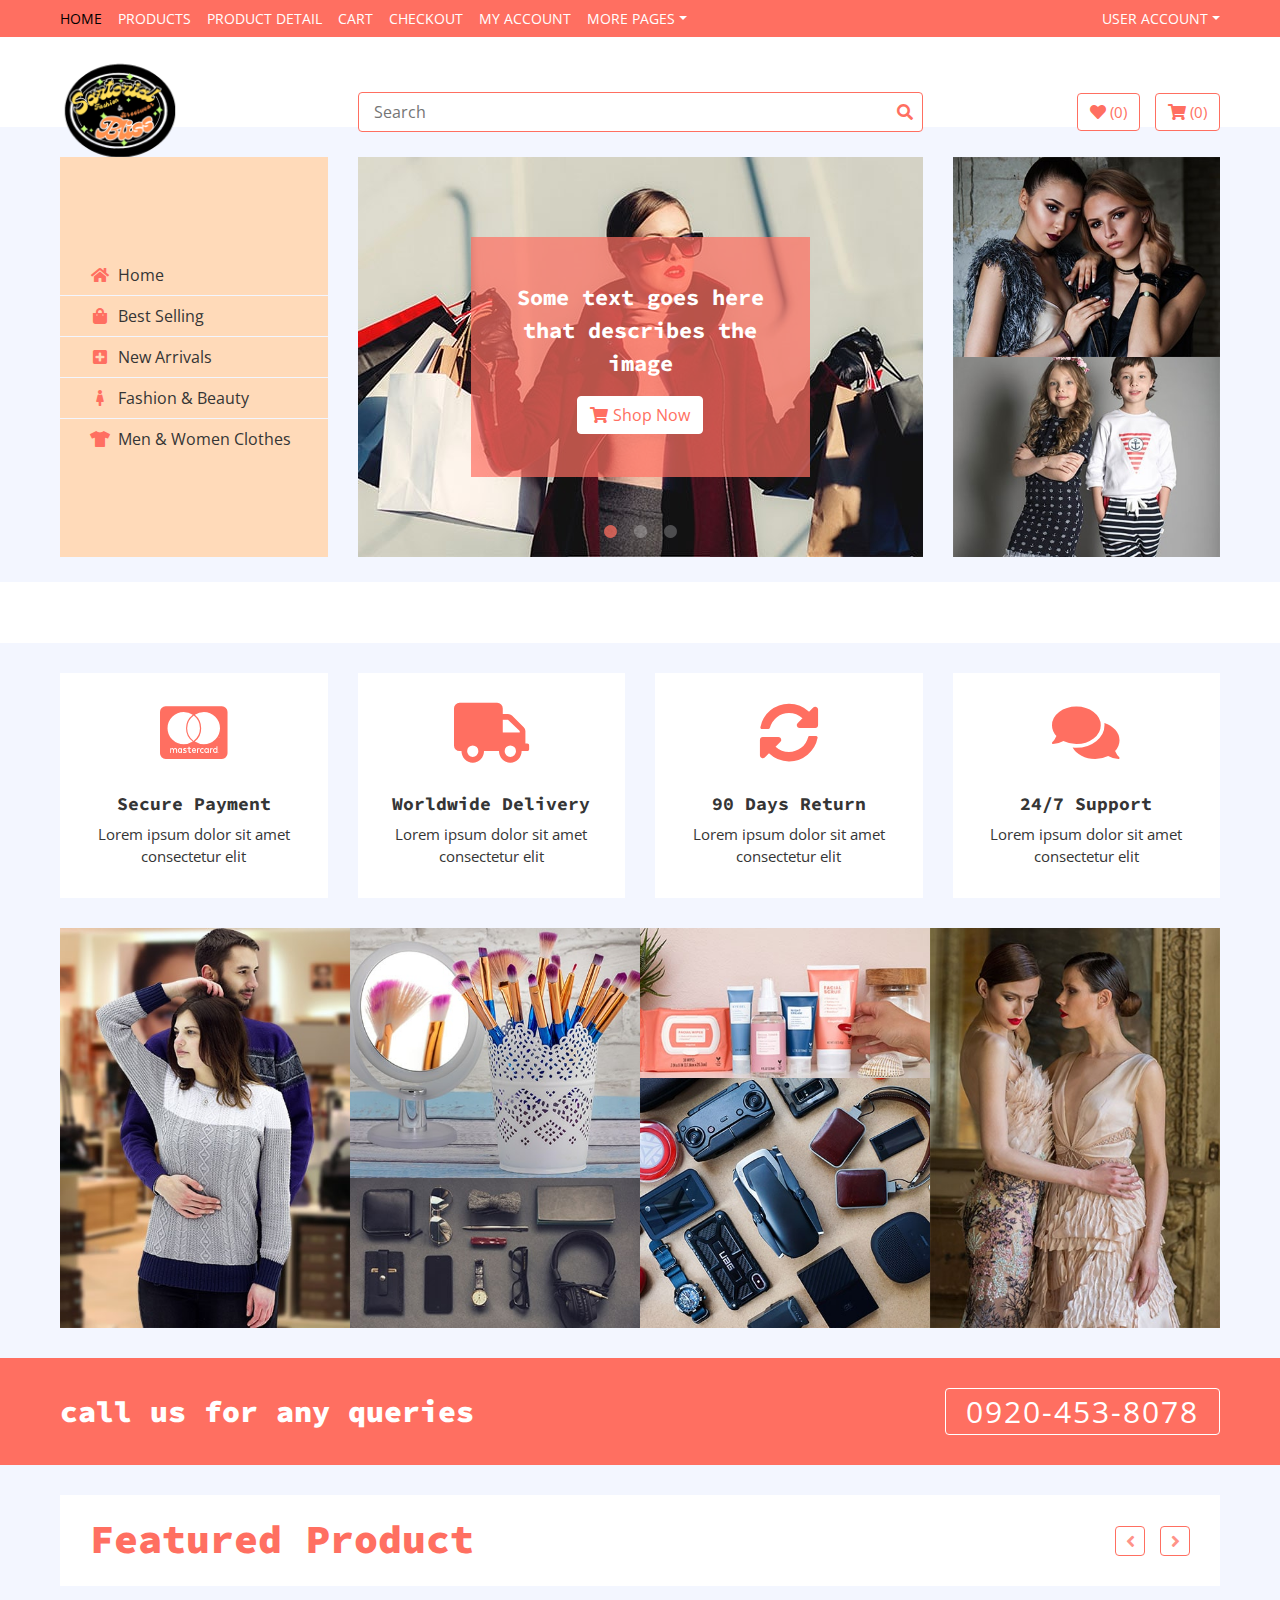
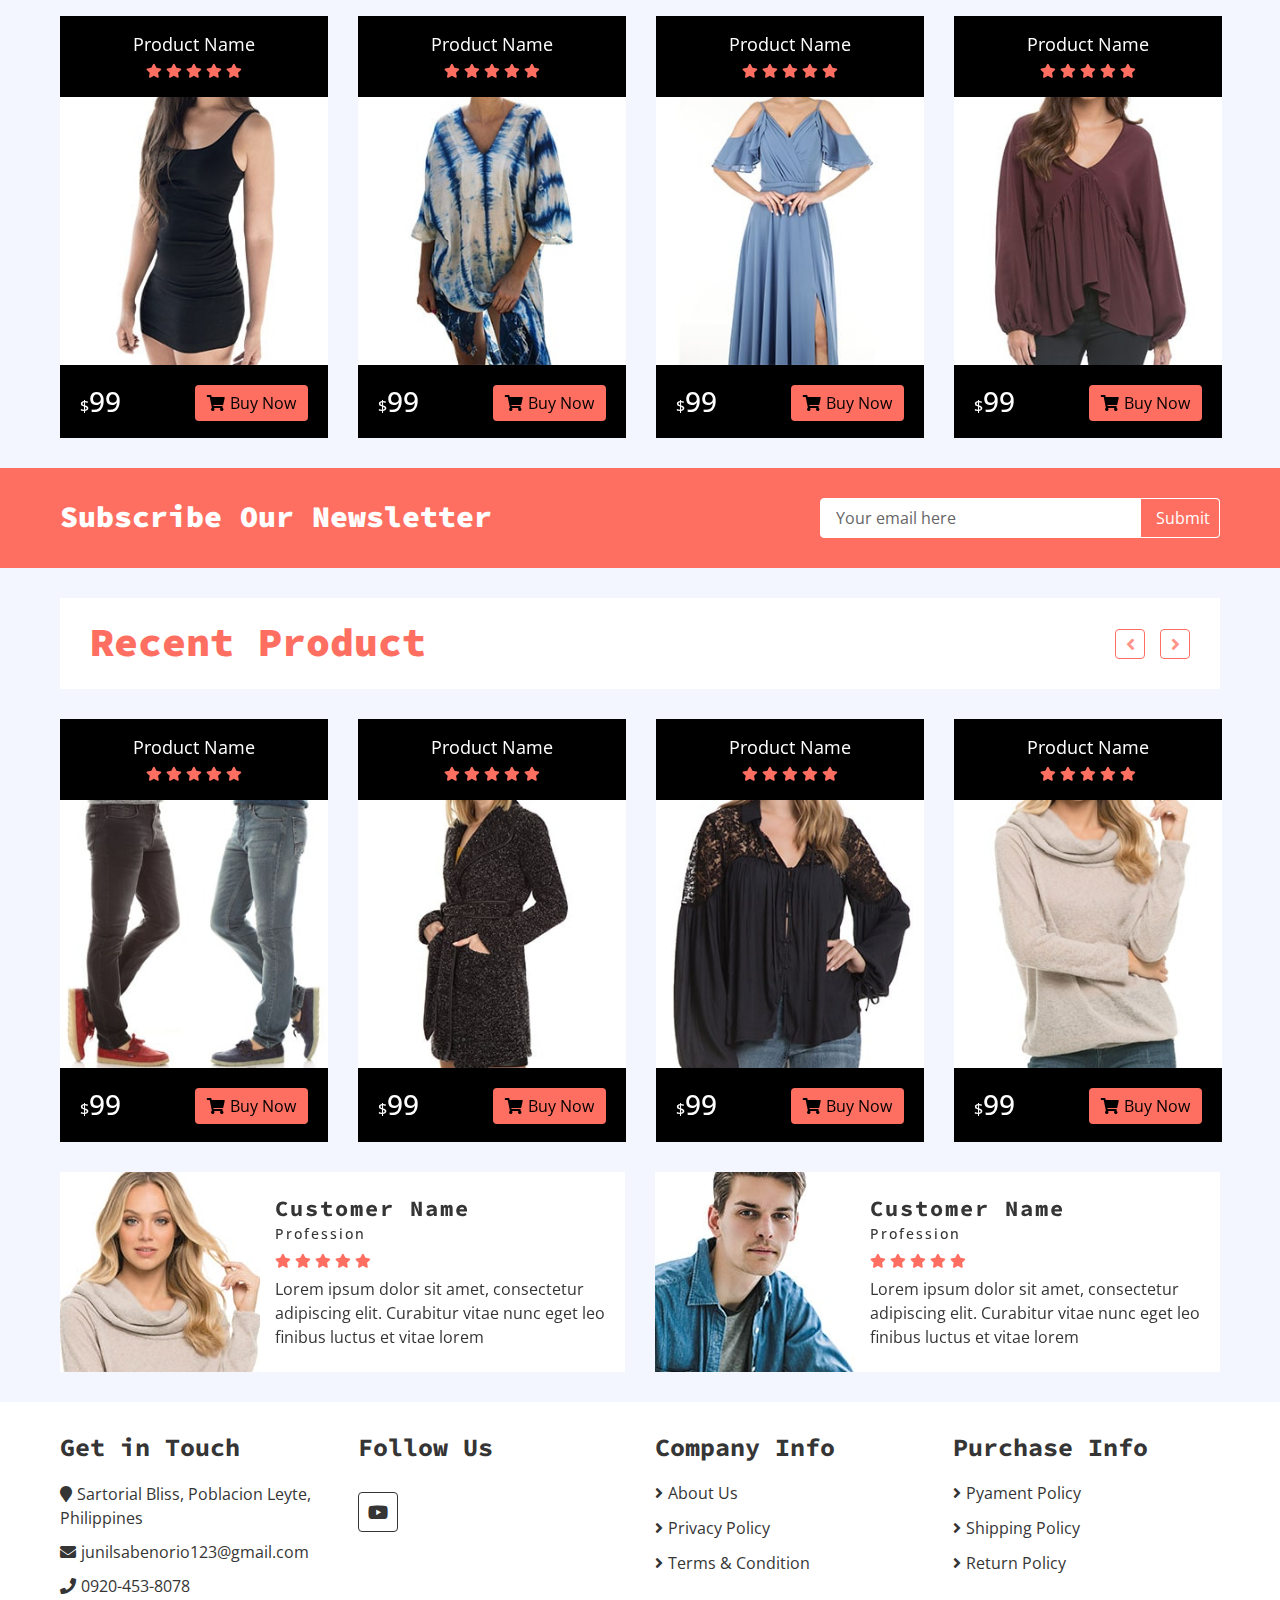
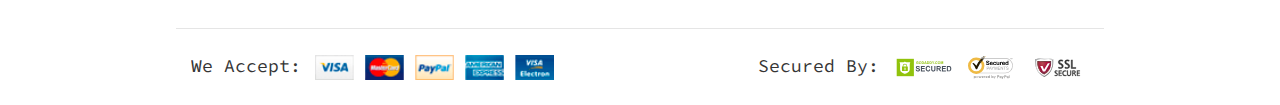
==== index.html @ ea1c6430 "Add files via upload" ====
<!DOCTYPE html>
<html lang="en">
    <head>
        <meta charset="utf-8">
        <title>Satorial Bliss</title>
        <meta content="width=device-width, initial-scale=1.0" name="viewport">
        <meta content="eCommerce HTML Template Free Download" name="keywords">
        <meta content="eCommerce HTML Template Free Download" name="description">

        <!-- Favicon -->
        <link href="img/logo.png" rel="icon">

        <!-- Google Fonts -->
        <link href="https://fonts.googleapis.com/css?family=Open+Sans:300,400|Source+Code+Pro:700,900&display=swap" rel="stylesheet">

        <!-- CSS Libraries -->
        <link href="https://stackpath.bootstrapcdn.com/bootstrap/4.4.1/css/bootstrap.min.css" rel="stylesheet">
        <link href="https://cdnjs.cloudflare.com/ajax/libs/font-awesome/5.10.0/css/all.min.css" rel="stylesheet">
        <link href="lib/slick/slick.css" rel="stylesheet">
        <link href="lib/slick/slick-theme.css" rel="stylesheet">

        <!-- Template Stylesheet -->
        <link href="css/style.css" rel="stylesheet">
    </head>

    <body>
        <!-- Nav Bar Start -->
        <div class="nav">
            <div class="container-fluid">
                <nav class="navbar navbar-expand-md bg-dark navbar-dark">
                    <a href="#" class="navbar-brand">MENU</a>
                    <button type="button" class="navbar-toggler" data-toggle="collapse" data-target="#navbarCollapse">
                        <span class="navbar-toggler-icon"></span>
                    </button>

                    <div class="collapse navbar-collapse justify-content-between" id="navbarCollapse">
                        <div class="navbar-nav mr-auto">
                            <a href="index.html" class="nav-item nav-link active">Home</a>
                            <a href="product-list.html" class="nav-item nav-link">Products</a>
                            <a href="product-detail.html" class="nav-item nav-link">Product Detail</a>
                            <a href="cart.html" class="nav-item nav-link">Cart</a>
                            <a href="checkout.html" class="nav-item nav-link">Checkout</a>
                            <a href="my-account.html" class="nav-item nav-link">My Account</a>
                            <div class="nav-item dropdown">
                                <a href="#" class="nav-link dropdown-toggle" data-toggle="dropdown">More Pages</a>
                                <div class="dropdown-menu">
                                    <a href="wishlist.html" class="dropdown-item">Wishlist</a>
                                    <a href="login.html" class="dropdown-item">Login & Register</a>
                                    <a href="contact.html" class="dropdown-item">Contact Us</a>
                                </div>
                            </div>
                        </div>
                        <div class="navbar-nav ml-auto">
                            <div class="nav-item dropdown">
                                <a href="#" class="nav-link dropdown-toggle" data-toggle="dropdown">User Account</a>
                                <div class="dropdown-menu">
                                    <a href="#" class="dropdown-item">Login</a>
                                    <a href="#" class="dropdown-item">Register</a>
                                </div>
                            </div>
                        </div>
                    </div>
                </nav>
            </div>
        </div>
        <!-- Nav Bar End -->      
        
        <!-- Bottom Bar Start -->
        <div class="bottom-bar">
            <div class="container-fluid">
                <div class="row align-items-center">
                    <div class="col-md-3">
                        <div class="logo">
                            <a href="index.html">
                                <img src="img/logo.png" alt="Logo">
                            </a>
                        </div>
                    </div>
                    <div class="col-md-6">
                        <div class="search">
                            <input type="text" placeholder="Search">
                            <button><i class="fa fa-search"></i></button>
                        </div>
                    </div>
                    <div class="col-md-3">
                        <div class="user">
                            <a href="wishlist.html" class="btn wishlist">
                                <i class="fa fa-heart"></i>
                                <span>(0)</span>
                            </a>
                            <a href="cart.html" class="btn cart">
                                <i class="fa fa-shopping-cart"></i>
                                <span>(0)</span>
                            </a>
                        </div>
                    </div>
                </div>
            </div>
        </div>
        <!-- Bottom Bar End -->       
        
        <!-- Main Slider Start -->
        <div class="header">
            <div class="container-fluid">
                <div class="row">
                    <div class="col-md-3">
                        <nav class="navbar bg-light">
                            <ul class="navbar-nav">
                                <li class="nav-item">
                                    <a class="nav-link" href="#"><i class="fa fa-home"></i>Home</a>
                                </li>
                                <li class="nav-item">
                                    <a class="nav-link" href="#"><i class="fa fa-shopping-bag"></i>Best Selling</a>
                                </li>
                                <li class="nav-item">
                                    <a class="nav-link" href="#"><i class="fa fa-plus-square"></i>New Arrivals</a>
                                </li>
                                <li class="nav-item">
                                    <a class="nav-link" href="#"><i class="fa fa-female"></i>Fashion & Beauty</a>
                                </li>
                                <li class="nav-item">
                                    <a class="nav-link" href="#"><i class="fa fa-tshirt"></i>Men & Women Clothes</a>
                            </ul>
                        </nav>
                    </div>
                    <div class="col-md-6">
                        <div class="header-slider normal-slider">
                            <div class="header-slider-item">
                                <img src="img/slider-1.jpg" alt="Slider Image" />
                                <div class="header-slider-caption">
                                    <p>Some text goes here that describes the image</p>
                                    <a class="btn" href=""><i class="fa fa-shopping-cart"></i>Shop Now</a>
                                </div>
                            </div>
                            <div class="header-slider-item">
                                <img src="img/slider-2.jpg" alt="Slider Image" />
                                <div class="header-slider-caption">
                                    <p>Some text goes here that describes the image</p>
                                    <a class="btn" href=""><i class="fa fa-shopping-cart"></i>Shop Now</a>
                                </div>
                            </div>
                            <div class="header-slider-item">
                                <img src="img/slider-3.jpg" alt="Slider Image" />
                                <div class="header-slider-caption">
                                    <p>Some text goes here that describes the image</p>
                                    <a class="btn" href=""><i class="fa fa-shopping-cart"></i>Shop Now</a>
                                </div>
                            </div>
                        </div>
                    </div>
                    <div class="col-md-3">
                        <div class="header-img">
                            <div class="img-item">
                                <img src="img/category-1.jpg" />
                                <a class="img-text" href="">
                                    <p>Some text goes here that describes the image</p>
                                </a>
                            </div>
                            <div class="img-item">
                                <img src="img/category-2.jpg" />
                                <a class="img-text" href="">
                                    <p>Some text goes here that describes the image</p>
                                </a>
                            </div>
                        </div>
                    </div>
                </div>
            </div>
        </div>
        <!-- Main Slider End -->      
        
        <!-- Brand Start -->
        <div class="brand">
            <div class="container-fluid">
                <div class="brand-slider">
                    <div class="brand-item"><img src="img/brand-1.png" alt=""></div>
                    <div class="brand-item"><img src="img/brand-2.png" alt=""></div>
                    <div class="brand-item"><img src="img/brand-3.png" alt=""></div>
                    <div class="brand-item"><img src="img/brand-4.png" alt=""></div>
                    <div class="brand-item"><img src="img/brand-5.png" alt=""></div>
                    <div class="brand-item"><img src="img/brand-6.png" alt=""></div>
                </div>
            </div>
        </div>
        <!-- Brand End -->      
        
        <!-- Feature Start-->
        <div class="feature">
            <div class="container-fluid">
                <div class="row align-items-center">
                    <div class="col-lg-3 col-md-6 feature-col">
                        <div class="feature-content">
                            <i class="fab fa-cc-mastercard"></i>
                            <h2>Secure Payment</h2>
                            <p>
                                Lorem ipsum dolor sit amet consectetur elit
                            </p>
                        </div>
                    </div>
                    <div class="col-lg-3 col-md-6 feature-col">
                        <div class="feature-content">
                            <i class="fa fa-truck"></i>
                            <h2>Worldwide Delivery</h2>
                            <p>
                                Lorem ipsum dolor sit amet consectetur elit
                            </p>
                        </div>
                    </div>
                    <div class="col-lg-3 col-md-6 feature-col">
                        <div class="feature-content">
                            <i class="fa fa-sync-alt"></i>
                            <h2>90 Days Return</h2>
                            <p>
                                Lorem ipsum dolor sit amet consectetur elit
                            </p>
                        </div>
                    </div>
                    <div class="col-lg-3 col-md-6 feature-col">
                        <div class="feature-content">
                            <i class="fa fa-comments"></i>
                            <h2>24/7 Support</h2>
                            <p>
                                Lorem ipsum dolor sit amet consectetur elit
                            </p>
                        </div>
                    </div>
                </div>
            </div>
        </div>
        <!-- Feature End-->      
        
        <!-- Category Start-->
        <div class="category">
            <div class="container-fluid">
                <div class="row">
                    <div class="col-md-3">
                        <div class="category-item ch-400">
                            <img src="img/category-3.jpg" />
                            <a class="category-name" href="">
                                <p>Some text goes here that describes the image</p>
                            </a>
                        </div>
                    </div>
                    <div class="col-md-3">
                        <div class="category-item ch-250">
                            <img src="img/category-4.jpg" />
                            <a class="category-name" href="">
                                <p>Some text goes here that describes the image</p>
                            </a>
                        </div>
                        <div class="category-item ch-150">
                            <img src="img/category-5.jpg" />
                            <a class="category-name" href="">
                                <p>Some text goes here that describes the image</p>
                            </a>
                        </div>
                    </div>
                    <div class="col-md-3">
                        <div class="category-item ch-150">
                            <img src="img/category-6.jpg" />
                            <a class="category-name" href="">
                                <p>Some text goes here that describes the image</p>
                            </a>
                        </div>
                        <div class="category-item ch-250">
                            <img src="img/category-7.jpg" />
                            <a class="category-name" href="">
                                <p>Some text goes here that describes the image</p>
                            </a>
                        </div>
                    </div>
                    <div class="col-md-3">
                        <div class="category-item ch-400">
                            <img src="img/category-8.jpg" />
                            <a class="category-name" href="">
                                <p>Some text goes here that describes the image</p>
                            </a>
                        </div>
                    </div>
                </div>
            </div>
        </div>
        <!-- Category End-->       
        
        <!-- Call to Action Start -->
        <div class="call-to-action">
            <div class="container-fluid">
                <div class="row align-items-center">
                    <div class="col-md-6">
                        <h1>call us for any queries</h1>
                    </div>
                    <div class="col-md-6">
                        <a href="tel:0123456789">0920-453-8078</a>
                    </div>
                </div>
            </div>
        </div>
        <!-- Call to Action End -->       
        
        <!-- Featured Product Start -->
        <div class="featured-product product">
            <div class="container-fluid">
                <div class="section-header">
                    <h1>Featured Product</h1>
                </div>
                <div class="row align-items-center product-slider product-slider-4">
                    <div class="col-lg-3">
                        <div class="product-item">
                            <div class="product-title">
                                <a href="#">Product Name</a>
                                <div class="ratting">
                                    <i class="fa fa-star"></i>
                                    <i class="fa fa-star"></i>
                                    <i class="fa fa-star"></i>
                                    <i class="fa fa-star"></i>
                                    <i class="fa fa-star"></i>
                                </div>
                            </div>
                            <div class="product-image">
                                <a href="product-detail.html">
                                    <img src="img/product-1.jpg" alt="Product Image">
                                </a>
                                <div class="product-action">
                                    <a href="#"><i class="fa fa-cart-plus"></i></a>
                                    <a href="#"><i class="fa fa-heart"></i></a>
                                    <a href="#"><i class="fa fa-search"></i></a>
                                </div>
                            </div>
                            <div class="product-price">
                                <h3><span>$</span>99</h3>
                                <a class="btn" href=""><i class="fa fa-shopping-cart"></i>Buy Now</a>
                            </div>
                        </div>
                    </div>
                    <div class="col-lg-3">
                        <div class="product-item">
                            <div class="product-title">
                                <a href="#">Product Name</a>
                                <div class="ratting">
                                    <i class="fa fa-star"></i>
                                    <i class="fa fa-star"></i>
                                    <i class="fa fa-star"></i>
                                    <i class="fa fa-star"></i>
                                    <i class="fa fa-star"></i>
                                </div>
                            </div>
                            <div class="product-image">
                                <a href="product-detail.html">
                                    <img src="img/product-2.jpg" alt="Product Image">
                                </a>
                                <div class="product-action">
                                    <a href="#"><i class="fa fa-cart-plus"></i></a>
                                    <a href="#"><i class="fa fa-heart"></i></a>
                                    <a href="#"><i class="fa fa-search"></i></a>
                                </div>
                            </div>
                            <div class="product-price">
                                <h3><span>$</span>99</h3>
                                <a class="btn" href=""><i class="fa fa-shopping-cart"></i>Buy Now</a>
                            </div>
                        </div>
                    </div>
                    <div class="col-lg-3">
                        <div class="product-item">
                            <div class="product-title">
                                <a href="#">Product Name</a>
                                <div class="ratting">
                                    <i class="fa fa-star"></i>
                                    <i class="fa fa-star"></i>
                                    <i class="fa fa-star"></i>
                                    <i class="fa fa-star"></i>
                                    <i class="fa fa-star"></i>
                                </div>
                            </div>
                            <div class="product-image">
                                <a href="product-detail.html">
                                    <img src="img/product-3.jpg" alt="Product Image">
                                </a>
                                <div class="product-action">
                                    <a href="#"><i class="fa fa-cart-plus"></i></a>
                                    <a href="#"><i class="fa fa-heart"></i></a>
                                    <a href="#"><i class="fa fa-search"></i></a>
                                </div>
                            </div>
                            <div class="product-price">
                                <h3><span>$</span>99</h3>
                                <a class="btn" href=""><i class="fa fa-shopping-cart"></i>Buy Now</a>
                            </div>
                        </div>
                    </div>
                    <div class="col-lg-3">
                        <div class="product-item">
                            <div class="product-title">
                                <a href="#">Product Name</a>
                                <div class="ratting">
                                    <i class="fa fa-star"></i>
                                    <i class="fa fa-star"></i>
                                    <i class="fa fa-star"></i>
                                    <i class="fa fa-star"></i>
                                    <i class="fa fa-star"></i>
                                </div>
                            </div>
                            <div class="product-image">
                                <a href="product-detail.html">
                                    <img src="img/product-4.jpg" alt="Product Image">
                                </a>
                                <div class="product-action">
                                    <a href="#"><i class="fa fa-cart-plus"></i></a>
                                    <a href="#"><i class="fa fa-heart"></i></a>
                                    <a href="#"><i class="fa fa-search"></i></a>
                                </div>
                            </div>
                            <div class="product-price">
                                <h3><span>$</span>99</h3>
                                <a class="btn" href=""><i class="fa fa-shopping-cart"></i>Buy Now</a>
                            </div>
                        </div>
                    </div>
                    <div class="col-lg-3">
                        <div class="product-item">
                            <div class="product-title">
                                <a href="#">Product Name</a>
                                <div class="ratting">
                                    <i class="fa fa-star"></i>
                                    <i class="fa fa-star"></i>
                                    <i class="fa fa-star"></i>
                                    <i class="fa fa-star"></i>
                                    <i class="fa fa-star"></i>
                                </div>
                            </div>
                            <div class="product-image">
                                <a href="product-detail.html">
                                    <img src="img/product-5.jpg" alt="Product Image">
                                </a>
                                <div class="product-action">
                                    <a href="#"><i class="fa fa-cart-plus"></i></a>
                                    <a href="#"><i class="fa fa-heart"></i></a>
                                    <a href="#"><i class="fa fa-search"></i></a>
                                </div>
                            </div>
                            <div class="product-price">
                                <h3><span>$</span>99</h3>
                                <a class="btn" href=""><i class="fa fa-shopping-cart"></i>Buy Now</a>
                            </div>
                        </div>
                    </div>
                </div>
            </div>
        </div>
        <!-- Featured Product End -->       
        
        <!-- Newsletter Start -->
        <div class="newsletter">
            <div class="container-fluid">
                <div class="row">
                    <div class="col-md-6">
                        <h1>Subscribe Our Newsletter</h1>
                    </div>
                    <div class="col-md-6">
                        <div class="form">
                            <input type="email" value="Your email here">
                            <button>Submit</button>
                        </div>
                    </div>
                </div>
            </div>
        </div>
        <!-- Newsletter End -->        
        
        <!-- Recent Product Start -->
        <div class="recent-product product">
            <div class="container-fluid">
                <div class="section-header">
                    <h1>Recent Product</h1>
                </div>
                <div class="row align-items-center product-slider product-slider-4">
                    <div class="col-lg-3">
                        <div class="product-item">
                            <div class="product-title">
                                <a href="#">Product Name</a>
                                <div class="ratting">
                                    <i class="fa fa-star"></i>
                                    <i class="fa fa-star"></i>
                                    <i class="fa fa-star"></i>
                                    <i class="fa fa-star"></i>
                                    <i class="fa fa-star"></i>
                                </div>
                            </div>
                            <div class="product-image">
                                <a href="product-detail.html">
                                    <img src="img/product-6.jpg" alt="Product Image">
                                </a>
                                <div class="product-action">
                                    <a href="#"><i class="fa fa-cart-plus"></i></a>
                                    <a href="#"><i class="fa fa-heart"></i></a>
                                    <a href="#"><i class="fa fa-search"></i></a>
                                </div>
                            </div>
                            <div class="product-price">
                                <h3><span>$</span>99</h3>
                                <a class="btn" href=""><i class="fa fa-shopping-cart"></i>Buy Now</a>
                            </div>
                        </div>
                    </div>
                    <div class="col-lg-3">
                        <div class="product-item">
                            <div class="product-title">
                                <a href="#">Product Name</a>
                                <div class="ratting">
                                    <i class="fa fa-star"></i>
                                    <i class="fa fa-star"></i>
                                    <i class="fa fa-star"></i>
                                    <i class="fa fa-star"></i>
                                    <i class="fa fa-star"></i>
                                </div>
                            </div>
                            <div class="product-image">
                                <a href="product-detail.html">
                                    <img src="img/product-7.jpg" alt="Product Image">
                                </a>
                                <div class="product-action">
                                    <a href="#"><i class="fa fa-cart-plus"></i></a>
                                    <a href="#"><i class="fa fa-heart"></i></a>
                                    <a href="#"><i class="fa fa-search"></i></a>
                                </div>
                            </div>
                            <div class="product-price">
                                <h3><span>$</span>99</h3>
                                <a class="btn" href=""><i class="fa fa-shopping-cart"></i>Buy Now</a>
                            </div>
                        </div>
                    </div>
                    <div class="col-lg-3">
                        <div class="product-item">
                            <div class="product-title">
                                <a href="#">Product Name</a>
                                <div class="ratting">
                                    <i class="fa fa-star"></i>
                                    <i class="fa fa-star"></i>
                                    <i class="fa fa-star"></i>
                                    <i class="fa fa-star"></i>
                                    <i class="fa fa-star"></i>
                                </div>
                            </div>
                            <div class="product-image">
                                <a href="product-detail.html">
                                    <img src="img/product-8.jpg" alt="Product Image">
                                </a>
                                <div class="product-action">
                                    <a href="#"><i class="fa fa-cart-plus"></i></a>
                                    <a href="#"><i class="fa fa-heart"></i></a>
                                    <a href="#"><i class="fa fa-search"></i></a>
                                </div>
                            </div>
                            <div class="product-price">
                                <h3><span>$</span>99</h3>
                                <a class="btn" href=""><i class="fa fa-shopping-cart"></i>Buy Now</a>
                            </div>
                        </div>
                    </div>
                    <div class="col-lg-3">
                        <div class="product-item">
                            <div class="product-title">
                                <a href="#">Product Name</a>
                                <div class="ratting">
                                    <i class="fa fa-star"></i>
                                    <i class="fa fa-star"></i>
                                    <i class="fa fa-star"></i>
                                    <i class="fa fa-star"></i>
                                    <i class="fa fa-star"></i>
                                </div>
                            </div>
                            <div class="product-image">
                                <a href="product-detail.html">
                                    <img src="img/product-9.jpg" alt="Product Image">
                                </a>
                                <div class="product-action">
                                    <a href="#"><i class="fa fa-cart-plus"></i></a>
                                    <a href="#"><i class="fa fa-heart"></i></a>
                                    <a href="#"><i class="fa fa-search"></i></a>
                                </div>
                            </div>
                            <div class="product-price">
                                <h3><span>$</span>99</h3>
                                <a class="btn" href=""><i class="fa fa-shopping-cart"></i>Buy Now</a>
                            </div>
                        </div>
                    </div>
                    <div class="col-lg-3">
                        <div class="product-item">
                            <div class="product-title">
                                <a href="#">Product Name</a>
                                <div class="ratting">
                                    <i class="fa fa-star"></i>
                                    <i class="fa fa-star"></i>
                                    <i class="fa fa-star"></i>
                                    <i class="fa fa-star"></i>
                                    <i class="fa fa-star"></i>
                                </div>
                            </div>
                            <div class="product-image">
                                <a href="product-detail.html">
                                    <img src="img/product-10.jpg" alt="Product Image">
                                </a>
                                <div class="product-action">
                                    <a href="#"><i class="fa fa-cart-plus"></i></a>
                                    <a href="#"><i class="fa fa-heart"></i></a>
                                    <a href="#"><i class="fa fa-search"></i></a>
                                </div>
                            </div>
                            <div class="product-price">
                                <h3><span>$</span>99</h3>
                                <a class="btn" href=""><i class="fa fa-shopping-cart"></i>Buy Now</a>
                            </div>
                        </div>
                    </div>
                </div>
            </div>
        </div>
        <!-- Recent Product End -->
        
        <!-- Review Start -->
        <div class="review">
            <div class="container-fluid">
                <div class="row align-items-center review-slider normal-slider">
                    <div class="col-md-6">
                        <div class="review-slider-item">
                            <div class="review-img">
                                <img src="img/review-1.jpg" alt="Image">
                            </div>
                            <div class="review-text">
                                <h2>Customer Name</h2>
                                <h3>Profession</h3>
                                <div class="ratting">
                                    <i class="fa fa-star"></i>
                                    <i class="fa fa-star"></i>
                                    <i class="fa fa-star"></i>
                                    <i class="fa fa-star"></i>
                                    <i class="fa fa-star"></i>
                                </div>
                                <p>
                                    Lorem ipsum dolor sit amet, consectetur adipiscing elit. Curabitur vitae nunc eget leo finibus luctus et vitae lorem
                                </p>
                            </div>
                        </div>
                    </div>
                    <div class="col-md-6">
                        <div class="review-slider-item">
                            <div class="review-img">
                                <img src="img/review-2.jpg" alt="Image">
                            </div>
                            <div class="review-text">
                                <h2>Customer Name</h2>
                                <h3>Profession</h3>
                                <div class="ratting">
                                    <i class="fa fa-star"></i>
                                    <i class="fa fa-star"></i>
                                    <i class="fa fa-star"></i>
                                    <i class="fa fa-star"></i>
                                    <i class="fa fa-star"></i>
                                </div>
                                <p>
                                    Lorem ipsum dolor sit amet, consectetur adipiscing elit. Curabitur vitae nunc eget leo finibus luctus et vitae lorem
                                </p>
                            </div>
                        </div>
                    </div>
                    <div class="col-md-6">
                        <div class="review-slider-item">
                            <div class="review-img">
                                <img src="img/review-3.jpg" alt="Image">
                            </div>
                            <div class="review-text">
                                <h2>Customer Name</h2>
                                <h3>Profession</h3>
                                <div class="ratting">
                                    <i class="fa fa-star"></i>
                                    <i class="fa fa-star"></i>
                                    <i class="fa fa-star"></i>
                                    <i class="fa fa-star"></i>
                                    <i class="fa fa-star"></i>
                                </div>
                                <p>
                                    Lorem ipsum dolor sit amet, consectetur adipiscing elit. Curabitur vitae nunc eget leo finibus luctus et vitae lorem
                                </p>
                            </div>
                        </div>
                    </div>
                </div>
            </div>
        </div>
        <!-- Review End -->        
        
        <!-- Footer Start -->
        <div class="footer">
            <div class="container-fluid">
                <div class="row">
                    <div class="col-lg-3 col-md-6">
                        <div class="footer-widget">
                            <h2>Get in Touch</h2>
                            <div class="contact-info">
                                <p><i class="fa fa-map-marker"></i>Sartorial Bliss, Poblacion Leyte, Philippines</p>
                                <p><i class="fa fa-envelope"></i>junilsabenorio123@gmail.com</p>
                                <p><i class="fa fa-phone"></i>0920-453-8078</p>
                            </div>
                        </div>
                    </div>
                    
                    <div class="col-lg-3 col-md-6">
                        <div class="footer-widget">
                            <h2>Follow Us</h2>
                            <div class="contact-info">
                                <div class="social">
                                    <a href=""><i class="fab fa-youtube"></i></a>
                                </div>
                            </div>
                        </div>
                    </div>

                    <div class="col-lg-3 col-md-6">
                        <div class="footer-widget">
                            <h2>Company Info</h2>
                            <ul>
                                <li><a href="#">About Us</a></li>
                                <li><a href="#">Privacy Policy</a></li>
                                <li><a href="#">Terms & Condition</a></li>
                            </ul>
                        </div>
                    </div>

                    <div class="col-lg-3 col-md-6">
                        <div class="footer-widget">
                            <h2>Purchase Info</h2>
                            <ul>
                                <li><a href="#">Pyament Policy</a></li>
                                <li><a href="#">Shipping Policy</a></li>
                                <li><a href="#">Return Policy</a></li>
                            </ul>
                        </div>
                    </div>
                </div>
                
                <div class="row payment align-items-center">
                    <div class="col-md-6">
                        <div class="payment-method">
                            <h2>We Accept:</h2>
                            <img src="img/payment-method.png" alt="Payment Method" />
                        </div>
                    </div>
                    <div class="col-md-6">
                        <div class="payment-security">
                            <h2>Secured By:</h2>
                            <img src="img/godaddy.svg" alt="Payment Security" />
                            <img src="img/norton.svg" alt="Payment Security" />
                            <img src="img/ssl.svg" alt="Payment Security" />
                        </div>
                    </div>
                </div>
            </div>
        </div>
        <!-- Footer End -->
        
        
        <!-- Back to Top -->
        <a href="#" class="back-to-top"><i class="fa fa-chevron-up"></i></a>
        
        <!-- JavaScript Libraries -->
        <script src="https://code.jquery.com/jquery-3.4.1.min.js"></script>
        <script src="https://stackpath.bootstrapcdn.com/bootstrap/4.4.1/js/bootstrap.bundle.min.js"></script>
        <script src="lib/easing/easing.min.js"></script>
        <script src="lib/slick/slick.min.js"></script>
        
        <!-- Template Javascript -->
        <script src="js/main.js"></script>
    </body>
</html>
---- css/style.css ----
/**********************************/
/********** General CSS ***********/
/**********************************/
body {
    color: #353535;
    font-family: 'Open Sans', sans-serif;
    font-weight: 400;
    background: #f3f6ff;
}

a {
    color: #FF6F61;
}

a:hover,
a:active,
a:focus {
    color: #353535;
    outline: none;
    text-decoration: none;
}

h1 {
    font-family: 'Source Code Pro', monospace;
    font-weight: 900;
}

h2 {
    font-family: 'Source Code Pro', monospace;
    font-weight: 700;
}

@media(min-width: 992px) {
    .container-fluid {
        padding-right: 60px;
        padding-left: 60px;
    }
}


/**********************************/
/******** Back to Top CSS *********/
/**********************************/
.back-to-top {
    position: fixed;
    display: none;
    background: #FF6F61;
    color: #ffffff;
    width: 40px;
    height: 40px;
    text-align: center;
    line-height: 1;
    font-size: 16px;
    border-radius: 4px;
    right: 15px;
    bottom: 15px;
    transition: background 0.5s;
    z-index: 11;
}

.back-to-top i {
    padding-top: 12px;
    color: #ffffff;
}


/**********************************/
/********* Form Input CSS *********/
/**********************************/
.form-control,
.custom-select {
    width: 100%;
    height: 35px;
    padding: 0 15px;
    color: #999999;
    border: 1px solid #dddddd;
    margin-bottom: 15px
}

.form-control:focus,
.custom-select:focus {
    box-shadow: none;
    border-color: #FF6F61;
}

.custom-radio,
.custom-checkbox {
    margin-bottom: 15px;
}

.custom-radio .custom-control-label::before,
.custom-checkbox .custom-control-label::before {
    background: #dddddd;
    border-color: #dddddd;
}

.custom-radio .custom-control-input:checked~.custom-control-label::before,
.custom-checkbox .custom-control-input:checked~.custom-control-label::before {
    color: #ffffff;
    background: #FF6F61;
    border-color: #FF6F61;
    box-shadow: none;
}

.btn {
    color: #FF6F61;
    background: #ffffff;
    border: 1px solid #FF6F61;
}

.btn:hover,
.btn:active,
.btn:focus {
    color: #ffffff;
    background: #FF6F61;
    box-shadow: none;
}


/**********************************/
/******* Normal Slider CSS ********/
/**********************************/
.normal-slider .slick-prev,
.normal-slider .slick-next {
    width: 40px;
    height: 40px;
    z-index: 1;
    opacity: 0;
    transition: .5s;
    background: rgba(255, 111, 97, .7);
    border-radius: 4px;
}

.normal-slider .slick-prev {
    left: 55px;
}

.normal-slider .slick-next {
    right: 55px;
}

.normal-slider.slick-slider:hover .slick-prev {
    left: 15px;
    opacity: 1;
}

.normal-slider.slick-slider:hover .slick-next {
    right: 15px;
    opacity: 1;
}

.normal-slider .slick-prev:hover,
.normal-slider .slick-prev:focus,
.normal-slider .slick-next:hover,
.normal-slider .slick-next:focus {
    background: rgba(0, 0, 0, .7);
}

.normal-slider .slick-prev:hover::before,
.normal-slider .slick-prev:focus::before,
.normal-slider .slick-next:hover::before,
.normal-slider .slick-next:focus::before {
    color: #FF6F61;
}

.normal-slider .slick-prev::before,
.normal-slider .slick-next::before {
    font-family: "Font Awesome 5 Free";
    font-weight: 900;
    font-size: 30px;
    color: #ffffff;
}

.normal-slider .slick-prev::before {
    content: "\f104";
}

.normal-slider .slick-next::before {
    content: "\f105";
}

.normal-slider .slick-dots {
    bottom: 15px;
}

.normal-slider .slick-dots li button:before {
    color: #ffffff;
    font-size: 15px;
}

.normal-slider .slick-dots li.slick-active button:before {
    color: #FF6F61;
}

.slick-dotted.slick-slider {
    margin-bottom: 0;
}


/**********************************/
/********** Top Bar CSS ***********/
/**********************************/
.top-bar {
    padding: 3px 0;
    font-size: 14px;
    color: #FF6F61;
    background: #000000;
}

.top-bar i {
    margin-right: 5px;
}

.top-bar .col-sm-6:first-child {
    text-align: left;
}

.top-bar .col-sm-6:last-child {
    text-align: right;
}

@media (max-width: 575.98px) {
    .top-bar {
        border-bottom: 1px solid rgba(255,255,255,.1);
    }
    
    .top-bar .col-sm-6:first-child,
    .top-bar .col-sm-6:last-child {
        text-align: center;
    }
}


/**********************************/
/*********** Nav Bar CSS **********/
/**********************************/
.nav {
    position: relative;
}

@media (min-width: 992px) {
    .nav .container-fluid {
        padding-left: 52px;
        padding-right: 52px;
    }
}

.nav .navbar {
    height: 100%;
    padding: 0;
}

.nav .dropdown-menu {
    margin-top: 0;
    border: 0;
    border-radius: 0;
    background: #FF6F61;
}

.nav .dropdown-menu a.active {
    color: #353535;
    background: #f8f9fa;
}

@media (min-width: 768px) {
    .nav,
    .nav .navbar {
        background: #FF6F61 !important;
    }
    
    .nav .navbar-brand {
        display: none;
    }
    
    .nav .navbar-dark a.nav-link {
        color: #ffffff;
        font-size: 14px;
        text-transform: uppercase;
    }
    
    .nav .navbar-dark a.nav-link:hover,
    .nav .navbar-dark a.nav-link.active {
        color: #000000;
    }
}

@media (max-width: 768px) {
    .nav {
        padding: 5px 0;
    }
    
    .nav,
    .nav .navbar {
        background: #000000 !important;
    }
    
    .nav a.nav-link {
        padding: 5px 0;
    }
    
    .nav .dropdown-menu {
        box-shadow: none;
    }
}


/**********************************/
/********* Bottom Bar CSS *********/
/**********************************/
.bottom-bar {
    padding: 15px 0;
    background: #ffffff;
    margin-bottom: 30px;
}

.bottom-bar .logo {
    text-align: left;
    overflow: hidden;
}

.bottom-bar .logo a img {
    max-height: 120px;
}

.bottom-bar .search {
    width: 100%;
}

.bottom-bar .search input[type=text] {
    width: 100%;
    height: 40px;
    padding: 0 15px;
    color: #666666;
    border: 1px solid #FF6F61;
    border-radius: 4px;
}

.bottom-bar .search button {
    position: absolute;
    width: 40px;
    height: 38px;
    top: 1px;
    right: 16px;
    padding: 0 15px;
    border: none;
    background: none;
    color: #FF6F61;
    border-radius: 0 2px 2px 0;
}

.bottom-bar .search button:hover {
    background: #FF6F61;
    color: #ffffff;
}

.bottom-bar .user {
    font-size: 0;
    text-align: right;
}

.bottom-bar .user .wishlist {
    margin-right: 15px;
}

.bottom-bar .user .cart i,
.bottom-bar .user .wishlist i {
    color: #FF6F61;
}

.bottom-bar .user .cart span,
.bottom-bar .user .wishlist span {
    color: #FF6F61;
    font-size: 15px;
}

.bottom-bar .user .cart:hover i,
.bottom-bar .user .wishlist:hover i,
.bottom-bar .user .cart:hover span,
.bottom-bar .user .wishlist:hover span {
    color: #ffffff;
}

@media (min-width: 768px) {
    .bottom-bar {
        max-height: 90px;
    }
}

@media (max-width: 767.98px) {
    .bottom-bar .logo,
    .bottom-bar .search,
    .bottom-bar .user {
        text-align: center;
        margin-bottom: 15px;
    }
    
    .bottom-bar .user {
        margin-bottom: 0;
    }
}


/**********************************/
/*********** Header CSS ***********/
/**********************************/
.header {
    position: relative;
}

.header .col-md-3,
.header .col-md-6 {
    margin-bottom: 25px;
}

.header .navbar {
    padding: 0;
    height: 100%;
    max-height: 400px;
    overflow: hidden;
    background: peachpuff !important;
}

.header .navbar-nav {
    width: 100%;
    padding: 15px 0;
}

.header .navbar li {
    padding: 0 30px;
    border-bottom: 1px solid #f3f6ff;
}

.header .navbar li:last-child {
    border-bottom: none;
}

.header .navbar a {
    color: #353535;
}
.header .navbar a:hover {
    color: #FF6F61;
}


.header .navbar i {
    color: #FF6F61;
    width: 20px;
    text-align: center;
    margin-right: 8px;
}

.header .navbar a:hover i {
    color: #353535;
}

.header-slider {
    position: relative;
    width: 100%;
}

.header-slider .header-slider-item {
    position: relative;
}

.header-slider .header-slider-caption {
    position: absolute;
    top: 20%;
    left: 20%;
    width: 60%;
    height: 60%;
    padding: 15px;
    display: flex;
    flex-direction: column;
    align-items: center;
    justify-content: center;
    background: rgba(255, 111, 97, .7);
    transition: all 0.3s;
    z-index: 1;
}

.header-slider .header-slider-caption p {
    text-align: center;
    color: #ffffff;
    font-size: 22px;
    font-family: 'Source Code Pro', monospace;
    font-weight: 700;
}

.header-slider .header-slider-caption .btn {
    border-color: #ffffff;
}

.header-slider .header-slider-caption .btn i {
    margin-right: 5px;
}

.header .header-img {
    position: relative;
    display: flex;
    flex-wrap: wrap;
    align-items: center;
    height: 100%;
    max-height: 400px;
    overflow: hidden;
    background: #ffffff;
}

.header .img-item {
    position: relative;
    width: 100%;
    height: 50%;
    overflow: hidden;
}

.header .img-item img {
    width: 100%; 
    height: 100%; 
    object-fit: cover; 
}

.header .img-text {
    position: absolute;
    top: 0;
    left: 0;
    width: 100%;
    height: 100%;
    display: flex;
    align-items: center;
    background: rgba(255, 111, 97, .7);
    transition: all 0.3s;
    opacity: 0;
}

.header .img-text:hover {
    opacity: 1;     
}

.header .img-text p {
    margin: 0 0 50px 0;
    padding: 15px;
    width: 100%;
    text-align: center;
    color: #ffffff;
    font-size: 16px;
    transition: all 0.3s;
}

.header .img-text:hover p {
    margin: 0;       
}


/**********************************/
/********* Breadcrumb CSS *********/
/**********************************/
.breadcrumb-wrap {
    position: relative;
    width: 100%;
}

.breadcrumb-wrap .breadcrumb {
    margin: 0;
    padding: 0;
    background: transparent;
}



/**********************************/
/********** Category CSS **********/
/**********************************/
.category {
    position: relative;
    padding: 0 15px;
    margin-bottom: 30px;
}

.category .col-md-3 {
    padding: 0;
}

.category .category-item {
    position: relative;
    display: flex;
    flex-wrap: wrap;
    align-items: center;
    height: 100%;
    max-height: 400px;
    overflow: hidden;
    background: #ffffff;
}

.category .category-item.ch-400 {
    height: 400px;
}

.category .category-item.ch-250 {
    height: 250px;
}

.category .category-item.ch-150 {
    height: 150px;
}

.category .category-item img {
    width: 100%; 
    height: 100%; 
    object-fit: cover; 
}

.category .category-name {
    position: absolute;
    top: 0;
    left: 0;
    width: 100%;
    height: 100%;
    display: flex;
    align-items: center;
    background: rgba(255, 111, 97, .7);
    transition: all 0.3s;
    opacity: 0;
}

.category .category-name:hover {
    opacity: 1;     
}

.category .category-name p {
    margin: 0 0 50px 0;
    padding: 15px;
    width: 100%;
    text-align: center;
    color: #ffffff;
    font-size: 16px;
    transition: all 0.3s;
}

.category .category-name:hover p {
    margin: 0;       
}


/**********************************/
/*********** Feature CSS **********/
/**********************************/
.feature {
    position: relative;
}

.feature .feature-col {
    margin-bottom: 30px;
}

.feature .feature-content {
    position: relative;
    width: 100%;
    height: 100%;
    padding: 30px 15px;
    text-align: center;
    background: #ffffff;
}

.feature .feature-content i {
    color: #FF6F61;
    font-size: 60px;
    margin-bottom: 30px;
}

.feature .feature-content h2 {
    font-size: 18px;
}

.feature .feature-content p {
    font-size: 15px;
    margin: 0;
}


/**********************************/
/******** Product Item CSS ********/
/**********************************/
.product-item {
    position: relative;
}

.product-item .product-title {
    padding: 15px;
    text-align: center;
    background: #000000;
    transition: all .3s;
}

.product-item:hover .product-title {
    background: #FF6F61;
}

.product-item .product-title a,
.product-item .product-title .ratting {
    position: relative;
    width: 100%;
}

.product-item .product-title a {
    margin-bottom: 5px;
    color: #ffffff;
    font-size: 18px;
}

.product-item .product-title .ratting i {
    font-size: 14px;
    color: #FF6F61;
}

.product-item .product-content .price span {
    margin-left: 12px;
    text-decoration: line-through;
    font-weight: 700;
    color: #999999;
}

.product-item:hover .product-title a,
.product-item:hover .product-title .ratting i {
    color: #ffffff;
}

.product-item:hover .product-content .price span {
    color: #dddddd;
}

.product-item .product-image {
    position: relative;
    overflow: hidden;
}

.product-item .product-image a {
    display: block;
    background: #ffffff;
    transition: .3s;
}

.product-item .product-image img {
    width: 100%; 
    transition: all .3s;
}

.product-item:hover .product-image img {
    transform: scale(1.2);
}

.product-item .product-image .product-action {
    position: absolute;
    width: 100%;
    height: 100%;
    top: 0;
    left: 0;
    display: flex;
    align-items: center;
    justify-content: center;
    background: rgba(255, 111, 97, .5);
    transition: all .3s;
    font-size: 0;
    z-index: 1;
    opacity: 0;
}

.product-item:hover .product-image .product-action {
    opacity: 1; 
}

.product-item .product-image .product-action a {
    display: inline-block;
    width: 40px;
    height: 40px;
    margin-right: 5px;
    padding: 7px 0 10px 0;
    font-size: 16px;
    text-align: center;
    color: #ffffff;
    background: #FF6F61;
    border: 1px solid #ffffff;
    border-radius: 4px;
    transition: all .3s;
    margin-top: 50px;
}

.product-item:hover .product-image .product-action a {
    margin-top: 0;
}

.product-item .product-image .product-action a:last-child {
    margin-right: 0;
}

.product-item .product-image .product-action a:hover {
    color: #FF6F61;
    background: #ffffff;
    border: 1px solid #FF6F61;
}

.product-item .product-price {
    padding: 20px;
    background: #000000;
    transition: all .3s;
}

.product-item:hover .product-price {
    background: #FF6F61;
}

.product-item .product-price h3 {
    display: inline-block;
    color: #ffffff;
    margin: 0;
}

.product-item .product-price h3 span {
    font-size: 16px;
}

.product-item .product-price .btn {
    float: right;
    border: none;
    color: #000000;
    background: #FF6F61;
}

.product-item:hover .product-price .btn,
.product-item .product-price .btn:hover {
    color: #FF6F61;
    background: #ffffff;
}

.product-item .product-price .btn i {
    margin-right: 5px;
}


/**********************************/
/******** Featured Product ********/
/**********************************/
.featured-product {
    position: relative;
    padding: 30px 0;
}

.recent-product {
    position: relative;
    padding: 30px 0;
}

.product .section-header {
    margin-bottom: 30px;
    padding: 20px 30px 15px 30px;
    color: #FF6F61;
    background: #ffffff;
}

.product .slick-prev,
.product .slick-next {
    top: -75px;
    width: 30px;
    height: 30px;
    z-index: 1;
    transition: .5s;
    color: #FF6F61;
    background: #ffffff;
    border: 1px solid #FF6F61;
    border-radius: 4px;
}

.product .slick-prev {
    left: calc(100% - 120px);
}

.product .slick-next {
    right: 45px;
}

.product .slick-prev:hover,
.product .slick-prev:focus,
.product .slick-next:hover,
.product .slick-next:focus {
    background: #FF6F61;
}

.product .slick-prev::before,
.product .slick-next::before {
    font-family: "Font Awesome 5 Free";
    font-size: 18px;
    font-weight: 900;
    color: #FF6F61;
}

.product .slick-prev::before {
    content: "\f104";
}

.product .slick-next::before {
    content: "\f105";
}

.product .slick-prev:hover::before,
.product .slick-prev:focus::before,
.product .slick-next:hover::before,
.product .slick-next:focus::before {
    color: #ffffff;
}


/**********************************/
/******** Product View CSS ********/
/**********************************/
.product-view {
    position: relative;
    width: 100%;
    padding: 30px 0;
}

.product-view .product-view-top {
    padding: 30px;
    margin-bottom: 30px;
    background: #ffffff;
}

.product-view .product-search {
    position: relative;
    width: 100%;
}

.product-view .product-search input {
    width: 100%;
    height: 35px;
    padding: 0 15px;
    color: #999999;
    background: transparent;
    border: 1px solid #353535;
    border-radius: 4px;
    transition: all .3s;
}

.product-view .product-search input:focus {
    border-color: #FF6F61;
}

.product-view .product-search button {
    position: absolute;
    width: 35px;
    height: 33px;
    top: 1px;
    right: 1px;
    text-align: center;
    background: transparent;
    color: #353535;
    border: none;
    border-radius: 0 4px 4px 0;
    transition: all .3s;
}

.product-view .product-search button i {
    font-size: 16px;
}

.product-view .product-search button:hover {
    background: #FF6F61;
    color: #ffffff;
}

.product-view .product-short,
.product-view .product-price-range {
    position: relative;
    width: 100%;
    text-align: right;
}

.product-view .product-short .dropdown .dropdown-toggle,
.product-view .product-price-range .dropdown .dropdown-toggle {
    display: block;
    width: 100%;
    height: 35px;
    padding: 5px 10px;
    background: transparent;
    border: 1px solid #353535;
    text-align: left;
    border-radius: 4px;
    cursor: pointer;
    transition: all .3s;
}

.product-view .product-short .dropdown .dropdown-toggle:hover,
.product-view .product-price-range .dropdown .dropdown-toggle:hover {
    color: #FF6F61;
    border-color: #FF6F61;
}

.product-view .product-short .dropdown .dropdown-toggle::after,
.product-view .product-price-range .dropdown .dropdown-toggle::after {
    float: right;
    margin-top: 10px;
}

.product-view .product-short .dropdown-menu,
.product-view .product-price-range .dropdown-menu {
    margin: -1px 0 0 0;
    border-radius: 0;
}

.product-view .product-item {
    margin-bottom: 30px;
}

.product-view .pagination {
    margin: 0;
}

.product-view .pagination .page-item .page-link {
    color: #353535;
    background: transparent;
    border-color: #353535;
}

.product-view .pagination .page-item:hover .page-link,
.product-view .pagination .page-item.active .page-link {
    color: #FF6F61;
    background: #000000;
}

@media (max-width: 991.98px) {
    .product-view .pagination {
        margin-bottom: 30px;
    }
}


/**********************************/
/******* Product Detail CSS *******/
/**********************************/
.product-detail {
    position: relative;
    width: 100%;
    padding: 30px 0;
}

.product-detail .product-detail-top,
.product-detail .product-detail-bottom {
    margin-bottom: 30px;
}

.product-detail .product-detail-top {
    padding: 0;
    background: #ffffff;
}

.product-detail .product-slider-single img {
    width: 100%;
}

.product-detail .product-slider-single-nav {
    margin: 15px 30px 30px 30px;
    border: 3px double #FF6F61;
}

.product-detail .product-slider-single-nav .slider-nav-img {
    border-right: 1px solid #FF6F61;
    overflow: hidden;
}

.product-detail .product-slider-single-nav img {
    width: 100%;
    transition: all .3s;
}

.product-detail .product-slider-single-nav img:hover {
    transform: scale(1.2);
}

.product-detail .product-content,
.product-detail .product-content .title,
.product-detail .product-content .ratting,
.product-detail .product-content .price,
.product-detail .product-content .details,
.product-detail .product-content .quantity,
.product-detail .product-content .action {
    position: relative;
    width: 100%;
}

.product-detail .product-content {
    padding: 30px;
}

@media (min-width: 768px) {
    .product-detail .product-content {
        padding-left: 0;
    }
}

.product-detail .product-content .title h2 {
    font-size: 25px;
    margin-bottom: 5px;
}

.product-detail .product-content .ratting {
    margin-bottom: 10px;
}

.product-detail .product-content .ratting i {
    color: #FF6F61;
    font-size: 16px;
}

.product-detail .product-content .price,
.product-detail .product-content .quantity,
.product-detail .product-content .p-size,
.product-detail .product-content .p-color {
    margin-bottom: 15px;
}

.product-detail .product-content .price h4,
.product-detail .product-content .quantity h4,
.product-detail .product-content .p-size h4,
.product-detail .product-content .p-color h4 {
    display: inline-block;
    width: 80px;
    font-size: 18px;
    font-weight: 700;
    margin-right: 5px;
}

.product-detail .product-content .price p {
    display: inline-block;
    color: #FF6F61;
    font-size: 30px;
    font-weight: 700;
    margin: 0;
}

.product-detail .product-content .price span {
    color: #999999;
    text-decoration: line-through;
    margin-left: 12px;
}

.product-detail .product-content .quantity .qty {
    display: inline-block;
    font-size: 0;
}

.product-detail .product-content .quantity button {
    width: 30px;
    height: 30px;
    padding: 2px 0;
    font-size: 16px;
    text-align: center;
    color: #ffffff;
    background: #FF6F61;
    border: none;
}

.product-detail .product-content .quantity button.btn-minus {
    border-radius: 4px 0 0 4px;
}

.product-detail .product-content .quantity button.btn-plus {
    border-radius: 0 4px 4px 0;
}

.product-detail .product-content .quantity input {
    width: 40px;
    height: 30px;
    color: #ffffff;
    font-size: 16px;
    text-align: center;
    background: #000000;
    border: none;
}

.product-detail .product-content .action a:first-child {
    margin-right: 11px;
}

.product-detail .product-content .action a i {
    margin-right: 5px;
}

.product-detail .nav.nav-pills .nav-link {
    color: #FF6F61;
    background: #000000;
    border-radius: 0;
    transition: all .3s;
}

.product-detail .nav.nav-pills .nav-link:hover,
.product-detail .nav.nav-pills .nav-link.active {
    color: #000000;
    background: #FF6F61;
}

.product-detail .tab-content {
    background: #ffffff;
    padding: 25px 15px 15px 15px;
}

.product-detail .tab-content ul {
    margin: 0;
    padding: 0;
    list-style: none;
}

.product-detail .tab-content ul li {
    margin-bottom: 10px;
}

.product-detail .tab-content ul li::before {
    content: '\f061';
    font-family: 'Font Awesome 5 Free';
    font-weight: 900;
    padding-right: 5px;
}

.product-detail .tab-content .reviews-submitted {
    position: relative;
    margin-bottom: 45px;
}

.product-detail .tab-content .reviewer {
    color: #FF6F61;
    font-size: 18px;
    font-weight: 600;
}

.product-detail .tab-content .reviewer span {
    color: #666666;
    font-size: 14px;
    font-weight: 400;
}

.product-detail .tab-content .ratting {
    color: #FF6F61;
    margin-bottom: 15px;
}

.product-detail .tab-content .reviews-submit .ratting {
    font-size: 24px;
}

.product-detail .tab-content .form input {
    width: 100%;
    height: 35px;
    padding: 0 15px;
    color: #666666;
    border: 1px solid #dddddd;
    border-radius: 4px;
    margin-bottom: 15px;
}

.product-detail .tab-content .form textarea {
    width: 100%;
    height: 80px;
    padding: 6px 15px;
    color: #666666;
    border: 1px solid #dddddd;
    border-radius: 4px;
    margin-bottom: 15px;
}

.product-detail .tab-content .form button {
    display: inline-block;
    height: 35px;
    padding: 0 15px;
    color: #FF6F61;
    background: #ffffff;
    border: 1px solid #FF6F61;
    border-radius: 4px;
    margin-bottom: 15px;
    transition: all .3s;
}

.product-detail .tab-content .form button:hover {
    color: #ffffff;
    background: #FF6F61;
}


/**********************************/
/********** Sidebar CSS ***********/
/**********************************/
.sidebar-widget {
    padding: 30px;
    background: #ffffff;
}

.sidebar-widget:not(:first-child) {
    padding-top: 0;
}

.sidebar-widget .title {
    position: relative;
    font-size: 22px;
    text-transform: capitalize;
    margin-bottom: 15px;
}

.sidebar-widget.category {
    margin: 0;
}

.sidebar-widget.category .navbar {
    padding: 0;
    overflow: hidden;
    background: #ffffff !important;
}

.sidebar-widget.category .navbar-nav {
    width: 100%;
}

.sidebar-widget.category .navbar li {
    border-bottom: 1px solid #f3f6ff;
}

.sidebar-widget.category .navbar li:last-child {
    border-bottom: none;
}

.sidebar-widget.category .navbar a {
    color: #353535;
}

.sidebar-widget.category .navbar a:hover {
    color: #FF6F61;
}

.sidebar-widget.category .navbar i {
    color: #FF6F61;
    width: 20px;
    text-align: center;
    margin-right: 8px;
}

.sidebar-widget.category .navbar a:hover i {
    color: #353535;
}

.sidebar-widget.brands ul {
    margin: 0;
    padding: 0;
    list-style: none;
}

.sidebar-widget.brands ul li {
    margin-bottom: 12px; 
}

.sidebar-widget.brands ul li:last-child {
    margin-bottom: 0; 
}

.sidebar-widget.brands ul li a {
    color: #353535;
    white-space: nowrap;
    display: inline-block;
    line-height: 23px;
    transition: all .3s;
}

.sidebar-widget.brands ul li a::before {
    content: '\f105';
    font-family: 'Font Awesome 5 Free';
    font-weight: 900;
    padding-right: 5px;
}

.sidebar-widget.brands ul li a:hover {
    color: #FF6F61;
}

.sidebar-widget.brands ul li a:hover::before {
    content: '\f101';
    font-family: 'Font Awesome 5 Free';
    font-weight: 900;
}

.sidebar-widget.brands ul li a:hover {
    padding-left: 10px; 
}

.sidebar-widget.brands ul li span {
    display: inline-block;
    float: right;
    color: #666666;
    font-size: 14px;
    font-weight: 400;
}

.sidebar-widget.widget-slider {
    position: relative;
}

.sidebar-widget.image a {
    display: block;
    width: 100%;
    overflow: hidden;
}

.sidebar-widget.image img {
    max-width: 100%;
    transition: .3s;
}

.sidebar-widget.image img:hover {
    transform: scale(1.1);
    filter: blur(3px);
    -webkit-filter: blur(3px);
}

.sidebar-widget.tag a {
    display: inline-block;
    margin: 0 0 4px 0;
    padding: 3px 8px;
    font-size: 14px;
    color: #353535;
    background: #ffffff;
    border: 1px solid #353535;
    border-radius: 4px;
    transition: .3s;
}

.sidebar-widget.tag a:hover {
    color: #ffffff;
    background: #FF6F61;
    border-color: #FF6F61;
}


/**********************************/
/************ Cart CSS ************/
/**********************************/
.cart-page {
    position: relative;
    margin-top: 30px;
}

.cart-page .cart-page-inner {
    padding: 30px;
    margin-bottom: 30px;
    background: #ffffff;
}

.cart-page .table {
    width: 100%;
    text-align: center;
    margin-bottom: 0;
}

.cart-page .table .thead-dark th {
    font-family: 'Source Code Pro', monospace;
    font-size: 18px;
    font-weight: 700;
    color: #353535;
    text-align: center;
    background: transparent;
    border-color: #dddddd;
    border-bottom: none;
    vertical-align: middle;
}

.cart-page .table td {
    font-size: 16px;
    vertical-align: middle;
}

.cart-page .table .img {
    display: flex;
    align-items: center;
}

.cart-page .table .img img {
    max-width: 60px;
    max-height: 60px;
    margin-right: 15px;
}

.cart-page .table .img p {
    display: inline-block;
    text-align: left;
    margin: 0;
}

.cart-page .table .qty {
    display: inline-block;
    width: 100px;
    font-size: 0;
}

.cart-page .table button {
    width: 30px;
    height: 30px;
    font-size: 14px;
    text-align: center;
    color: #ffffff;
    background: #FF6F61;
    border: none;
    border-radius: 4px;
}

.cart-page .table button.btn-minus {
    border-radius: 4px 0 0 4px;
}

.cart-page .table button.btn-plus {
    border-radius: 0 4px 4px 0;
}

.cart-page .table button.btn-cart {
    width: auto;
}

.cart-page .table input {
    width: 40px;
    height: 30px;
    font-size: 16px;
    color: #ffffff;
    text-align: center;
    background: #000000;
    border: none;
}

.cart-page .coupon {
    position: relative;
    width: 100%;
    margin-bottom: 15px;
    font-size: 0;
}

.cart-page .coupon input {
    width: calc(100% - 135px);
    height: 40px;
    padding: 0 15px;
    font-size: 16px;
    color: #999999;
    background: #ffffff;
    border: 1px solid #dddddd;
    border-radius: 4px;
    margin-right: 15px;
    transition: all .3s;
}

.cart-page .coupon input:focus {
    border-color: #FF6F61;
}

.cart-page .coupon button {
    width: 120px;
    height: 40px;
    padding: 2px 0;
    font-size: 16px;
    text-align: center;
    color: #FF6F61;
    background: #ffffff;
    border: 1px solid #FF6F61;
    border-radius: 4px;
}

.cart-page .coupon button:hover {
    color: #ffffff;
    background: #FF6F61;
}

.cart-page .cart-summary {
    position: relative;
    width: 100%;
}

.cart-page .cart-summary .cart-content {
    padding: 30px;
    background: #f3f6ff;
}

.cart-page .cart-summary .cart-content h1 {
    font-size: 22px;
    margin-bottom: 20px;
}

.cart-page .cart-summary .cart-content p span,
.cart-page .cart-summary .cart-content h2 span {
    float: right;
}

.cart-page .cart-summary .cart-content h2 {
    font-size: 20px;
    font-weight: 600;
    padding-top: 12px;
    border-top: 1px solid #dddddd;
    margin: 0;
}

.cart-page .cart-summary .cart-btn button {
    margin-top: 15px;
    width: calc(50% - 15px);
    height: 50px;
    padding: 2px 10px;
    text-align: center;
    color: #ffffff;
    background: #FF6F61;
    border: none;
    border-radius: 4px;
}

.cart-page .cart-summary .cart-btn button:hover {
    color: #FF6F61;
    background: #000000;
}

.cart-page .cart-summary .cart-btn button:first-child {
    margin-right: 25px;
    color: #FF6F61;
    background: #ffffff;
    border: 1px solid #FF6F61;
}

.cart-page .cart-summary .cart-btn button:first-child:hover {
    color: #ffffff;
    background: #FF6F61;
}


/**********************************/
/********** Wishlist CSS **********/
/**********************************/
.wishlist-page {
    position: relative;
    padding: 30px 0;
}

.wishlist-page .wishlist-page-inner {
    padding: 30px;
    background: #ffffff;
}

.wishlist-page .table {
    width: 100%;
    text-align: center;
    margin-bottom: 0;
}

.wishlist-page .table .thead-dark th {
    font-family: 'Source Code Pro', monospace;
    font-size: 18px;
    font-weight: 700;
    color: #353535;
    text-align: center;
    background: transparent;
    border-color: #dddddd;
    border-bottom: none;
    vertical-align: middle;
}

.wishlist-page .table td {
    font-size: 16px;
    vertical-align: middle;
}

.wishlist-page .table .img {
    display: flex;
    align-items: center;
}

.wishlist-page .table .img img {
    max-width: 60px;
    max-height: 60px;
    margin-right: 15px;
}

.wishlist-page .table .img p {
    display: inline-block;
    text-align: left;
    margin: 0;
}

.wishlist-page .table .qty {
    display: inline-block;
    width: 100px;
    font-size: 0;
}

.wishlist-page .table button {
    width: 30px;
    height: 30px;
    font-size: 14px;
    text-align: center;
    color: #ffffff;
    background: #FF6F61;
    border: none;
    border-radius: 4px;
}

.wishlist-page .table button.btn-minus {
    border-radius: 4px 0 0 4px;
}

.wishlist-page .table button.btn-plus {
    border-radius: 0 4px 4px 0;
}

.wishlist-page .table button.btn-cart {
    width: auto;
}

.wishlist-page .table input {
    width: 40px;
    height: 30px;
    font-size: 16px;
    color: #ffffff;
    text-align: center;
    background: #000000;
    border: none;
}


/**********************************/
/********** Checkout CSS **********/
/**********************************/
.checkout {
    position: relative;
    padding-top: 30px;
}

.checkout .checkout-inner {
    margin-bottom: 30px;
    padding: 30px;
    background: #ffffff;
}

.checkout .billing-address,
.checkout .shipping-address {
    position: relative;
    width: 100%;
}

.checkout .shipping-address {
    display: none;
    margin-top: 30px;
}

.checkout .billing-address h2,
.checkout .shipping-address h2 {
    font-size: 25px;
    margin-bottom: 20px;
}

.checkout .checkout-summary,
.checkout .checkout-payment {
    position: relative;
    width: 100%;
}

.checkout .checkout-summary h1,
.checkout .checkout-payment h1 {
    font-size: 25px;
    margin-bottom: 20px;
}

.checkout .checkout-summary,
.checkout .checkout-payment .payment-methods {
    padding: 30px;
    background: #f3f6ff;
    margin-bottom: 30px;
}

.checkout .checkout-summary p.sub-total,
.checkout .checkout-summary p.ship-cost {
    padding-top: 15px;
    border-top: 1px solid #dddddd;
}

.checkout .checkout-summary p span,
.checkout .checkout-summary h2 span {
    float: right;
}

.checkout .checkout-summary h2 {
    font-size: 20px;
    padding-top: 12px;
    border-top: 1px solid #dddddd;
    margin: 0;
}

.checkout .checkout-payment .payment-methods .payment-content {
    display: none;
}

.checkout .checkout-payment .checkout-btn button {
    width: 100%;
    height: 50px;
    padding: 2px 10px;
    font-family: 'Source Code Pro', monospace;
    font-weight: 700;
    font-size: 25px;
    text-align: center;
    color: #000000;
    background: #FF6F61;
    border: none;
    border-radius: 4px;
    transition: all .3s;
}

.checkout .checkout-payment .checkout-btn button:hover {
    color: #FF6F61;
    background: #000000;
}


/**********************************/
/********* My Account CSS *********/
/**********************************/
.my-account {
    position: relative;
    padding: 30px 0;
}

.my-account .nav.nav-pills .nav-link {
    padding: 10px 15px;
    color: #353535;
    background: #ffffff;
    border-radius: 0;
    border-bottom: 1px solid #dddddd;
    transition: all .3s;
}

.my-account .nav.nav-pills .nav-link:last-child {
    border-bottom: none;
}

.my-account .nav.nav-pills .nav-link:hover,
.my-account .nav.nav-pills .nav-link.active {
    color: #ffffff;
    background: #FF6F61;
}

.my-account .nav.nav-pills .nav-link i {
    margin-right: 5px;
}

.my-account .tab-content {
    padding: 30px;
    background: #ffffff;
}

.my-account .tab-content .table {
    width: 100%;
    text-align: center;
    margin-bottom: 0;
}

.my-account .tab-content .table .thead-dark th {
    text-align: center;
    color: #353535;
    background: #ffffff;
    border-color: #dddddd;
    border-bottom: none;
    vertical-align: middle;
}

.my-account .tab-content .table td {
    vertical-align: middle;
}


/**********************************/
/******* Call to Action CSS *******/
/**********************************/
.call-to-action {
    position: relative;
    padding: 30px 0;
    background: #FF6F61;
}

.call-to-action .col-md-6:last-child {
    text-align: right;
}

.call-to-action h1 {
    color: #ffffff;
    font-size: 30px;
    margin: 0;
}

.call-to-action a {
    display: inline-block;
    padding: 0 20px;
    border: 1px solid #ffffff;
    border-radius: 4px;
    color: #ffffff;
    font-size: 30px;
    letter-spacing: 2px;
    transition: all .3s;
}

.call-to-action a:hover {
    color: #000000;
    border-color: #000000;
}

@media (max-width: 767.98px) {
    .call-to-action,
    .call-to-action .col-md-6:last-child {
        text-align: center;
    }
    
    .call-to-action h1 {
        margin-bottom: 20px;
    }
}


/**********************************/
/********* Newsletter CSS *********/
/**********************************/
.newsletter {
    position: relative;
    padding: 30px 0;
    background: #FF6F61;
}

.newsletter h1 {
    color: #ffffff;
    font-size: 30px;
    margin: 0;
}

.newsletter .form {
    position: relative;
    max-width: 400px;
    margin: 0 0 0 auto;
}

.newsletter .form input {
    width: 100%;
    height: 40px;
    padding: 0 15px;
    color: #666666;
    border: 1px solid #ffffff;
    border-radius: 4px;
}

.newsletter .form button {
    position: absolute;
    width: 80px;
    height: 40px;
    top: 0;
    right: 0;
    padding: 0 15px;
    border: none;
    background: #FF6F61;
    color: #ffffff;
    border: 1px solid #ffffff;
    border-radius: 0 4px 4px 0;
}

.newsletter .form button:hover {
    color: #FF6F61;
    background: #000000;
}

@media (max-width: 767.98px) {
    .newsletter {
        text-align: center;
    }
    
    .newsletter h1 {
        margin-bottom: 20px;
    }
    
    .newsletter .form {
        margin: 0 auto;
    }
}


/**********************************/
/*********** Brand CSS ************/
/**********************************/
.brand {
    position: relative;
    margin-bottom: 30px;
    padding: 30px 0;
    background: #ffffff;
}

.brand .brand-item {
    text-align: center; 
}

.brand .brand-item img {
    max-width: 70%;
    margin: auto; 
}

.brand .slick-prev,
.brand .slick-next {
    width: 40px;
    height: 40px;
    z-index: 1;
    opacity: 0;
    transition: .5s;
    background: #FF6F61;
    border-radius: 4px;
}

.brand .slick-prev {
    left: 55px;
}

.brand .slick-next {
    right: 55px;
}

.brand .slick-slider:hover .slick-prev {
    left: 15px;
    opacity: 1;
}

.brand .slick-slider:hover .slick-next {
    right: 15px;
    opacity: 1;
}

.brand .slick-prev:hover,
.brand .slick-prev:focus,
.brand .slick-next:hover,
.brand .slick-next:focus {
    background: #000000;
}

.brand .slick-prev:hover::before,
.brand .slick-prev:focus::before,
.brand .slick-next:hover::before,
.brand .slick-next:focus::before {
    color: #FF6F61;
}

.brand .slick-prev::before,
.brand .slick-next::before {
    font-family: "Font Awesome 5 Free";
    font-weight: 900;
    font-size: 30px;
    color: #000000;
}

.brand .slick-prev::before {
    content: "\f104";
}

.brand .slick-next::before {
    content: "\f105";
}


/**********************************/
/*********** Review CSS ***********/
/**********************************/
.review {
    margin-bottom: 30px;
}

.review .review-slider {
    position: relative;
}

.review .review-slider-item {
    display: flex;
    align-items: center;
    flex-direction: row;
    background: #ffffff;
}

.review .review-img {
    width: 100%;
    max-width: 200px;
    overflow: hidden;
}

.review .review-img img {
    width: 100%; 
    height: 100%; 
    object-fit: cover; 
}

.review .review-text {
    padding: 15px;
    width: 100%;
    max-width: calc(100% - 200px);
}

.review .review-text h2 {
    font-size: 22px;
    letter-spacing: 2px;
    margin-bottom: 5px;
}

.review .review-text h3 {
    font-size: 14px;
    letter-spacing: 2px;
    margin-bottom: 5px;
}

.review .review-text p {
    margin: 0;
}

.review .review-text .ratting {
    margin-bottom: 5px;
}

.review .review-text .ratting i {
    color: #FF6F61;
    font-size: 14px;
}

.review .slick-slider:hover .slick-prev {
    left: 30px;
}

.review .slick-slider:hover .slick-next {
    right: 30px;
}


/**********************************/
/********** Contact CSS ***********/
/**********************************/
.contact {
    position: relative;
    padding-top: 30px;
}

.contact .contact-info,
.contact .contact-form,
.contact .contact-map {
    height: 100%;
    padding: 30px;
    background: #ffffff;
    border-bottom: 30px solid #f3f6ff;
}

.contact .contact-info h2 {
    margin-bottom: 15px;
}

.contact .contact-info h3 {
    margin-bottom: 15px;
    font-size: 18px;
}

.contact .contact-info h3 i {
    width: 20px;
    color: #FF6F61;
    margin-right: 5px;
}

.contact .social {
    position: relative;
    width: 100%;
}

.contact .social a {
    display: inline-block;
    margin: 10px 10px 0 0;
    width: 40px;
    height: 40px;
    padding: 5px 0;
    text-align: center;
    font-size: 18px;
    border: 1px solid #FF6F61;
    border-radius: 4px;
}

.contact .social a i {
    color: #FF6F61;
}

.contact .social a:hover {
    background: #FF6F61;
}

.contact .social a:hover i {
    color: #ffffff;
}

.contact .contact-map iframe {
    width: 100%;
    height: 450px;
}


/**********************************/
/****** Register & Login CSS ******/
/**********************************/
.login {
    position: relative;
    padding-top: 30px;
}

.login .login-form,
.login .register-form {
    padding: 30px;
    background: #ffffff;
    margin-bottom: 30px;
}


/**********************************/
/********** Footer CSS ************/
/**********************************/
.footer {
    position: relative;
    padding: 30px 0 0 0;
    background: #ffffff;
}

.footer .footer-widget {
    position: relative;
    width: 100%;
    margin-bottom: 30px;
}

.footer .footer-widget h2 {
    font-size: 25px;
    white-space: nowrap;
    margin-bottom: 20px; 
}

.footer .footer-widget ul {
    margin: 0;
    padding: 0;
    list-style: none;
}

.footer .footer-widget ul li {
    margin-bottom: 12px; 
}

.footer .footer-widget ul li:last-child {
    margin-bottom: 0; 
}

.footer .footer-widget ul li a {
    color: #353535;
    white-space: nowrap;
    display: block;
    line-height: 23px;
    transition: all .3s;
}

.footer .footer-widget ul li a::before {
    content: '\f105';
    font-family: 'Font Awesome 5 Free';
    font-weight: 900;
    padding-right: 5px;
}

.footer .footer-widget ul li a:hover {
    color: #FF6F61;
}

.footer .footer-widget ul li a:hover::before {
    content: '\f101';
    font-family: 'Font Awesome 5 Free';
    font-weight: 900;
}

.footer .contact-info p {
    margin-bottom: 10px;
    font-size: 16px;
}

.footer .contact-info p i {
    margin-right: 5px;
}

.footer .social {
    position: relative;
    width: 100%;
}

.footer .social a {
    display: inline-block;
    margin: 10px 5px 0 0;
    width: 40px;
    height: 40px;
    padding: 6px 0;
    text-align: center;
    font-size: 18px;
    color: #353535;
    border: 1px solid #353535;
    border-radius: 4px;
    transition: all .3s;
}

.footer .social a:hover {
    color: #FF6F61;
    border-color: #FF6F61;
}

.footer .payment {
    padding-top: 25px;
    padding-bottom: 25px;
    border-top: 1px solid rgba(0,0,0,.1);
}

@media (min-width: 992px) {
    .footer .payment {
        max-width: 80%;
        margin: 0 auto;
    }
}

.footer .payment-method,
.footer .payment-security {
    overflow: hidden;
}

.footer .payment-method {
    text-align: left;
}

.footer .payment-security {
    text-align: right;
}

@media (max-width: 768.98px) {
    .footer .payment-method {
        margin-bottom: 15px;
    }
    
    .footer .payment-method,
    .footer .payment-security {
        text-align: center; 
    } 
}

.footer .payment-method h2,
.footer .payment-security h2 {
    display: inline-block;
    margin: 0 10px 0 0;
    font-size: 18px;
    font-weight: 400;
    line-height: 22px;
}

.footer .payment-method img,
.footer .payment-security img {
    height: 25px;
}


/**********************************/
/******** Footer Bottom CSS *******/
/**********************************/
.footer-bottom {
    position: relative;
    padding: 25px 0;
    background: #000000;
}

.footer-bottom .copyright {
    text-align: left;
}

.footer-bottom .template-by {
    text-align: right;
}

.footer-bottom .copyright p,
.footer-bottom .template-by p {
    color: #ffffff;
    font-weight: 400;
    margin: 0;
}

.footer-bottom .copyright p a,
.footer-bottom .template-by p a {
    font-weight: 600;
}

.footer-bottom .copyright p a:hover,
.footer-bottom .template-by p a:hover {
    color: #ffffff;
}

@media (max-width: 768.98px) {
    .footer-bottom .copyright,
    .footer-bottom .template-by {
        text-align: center; 
    } 
}
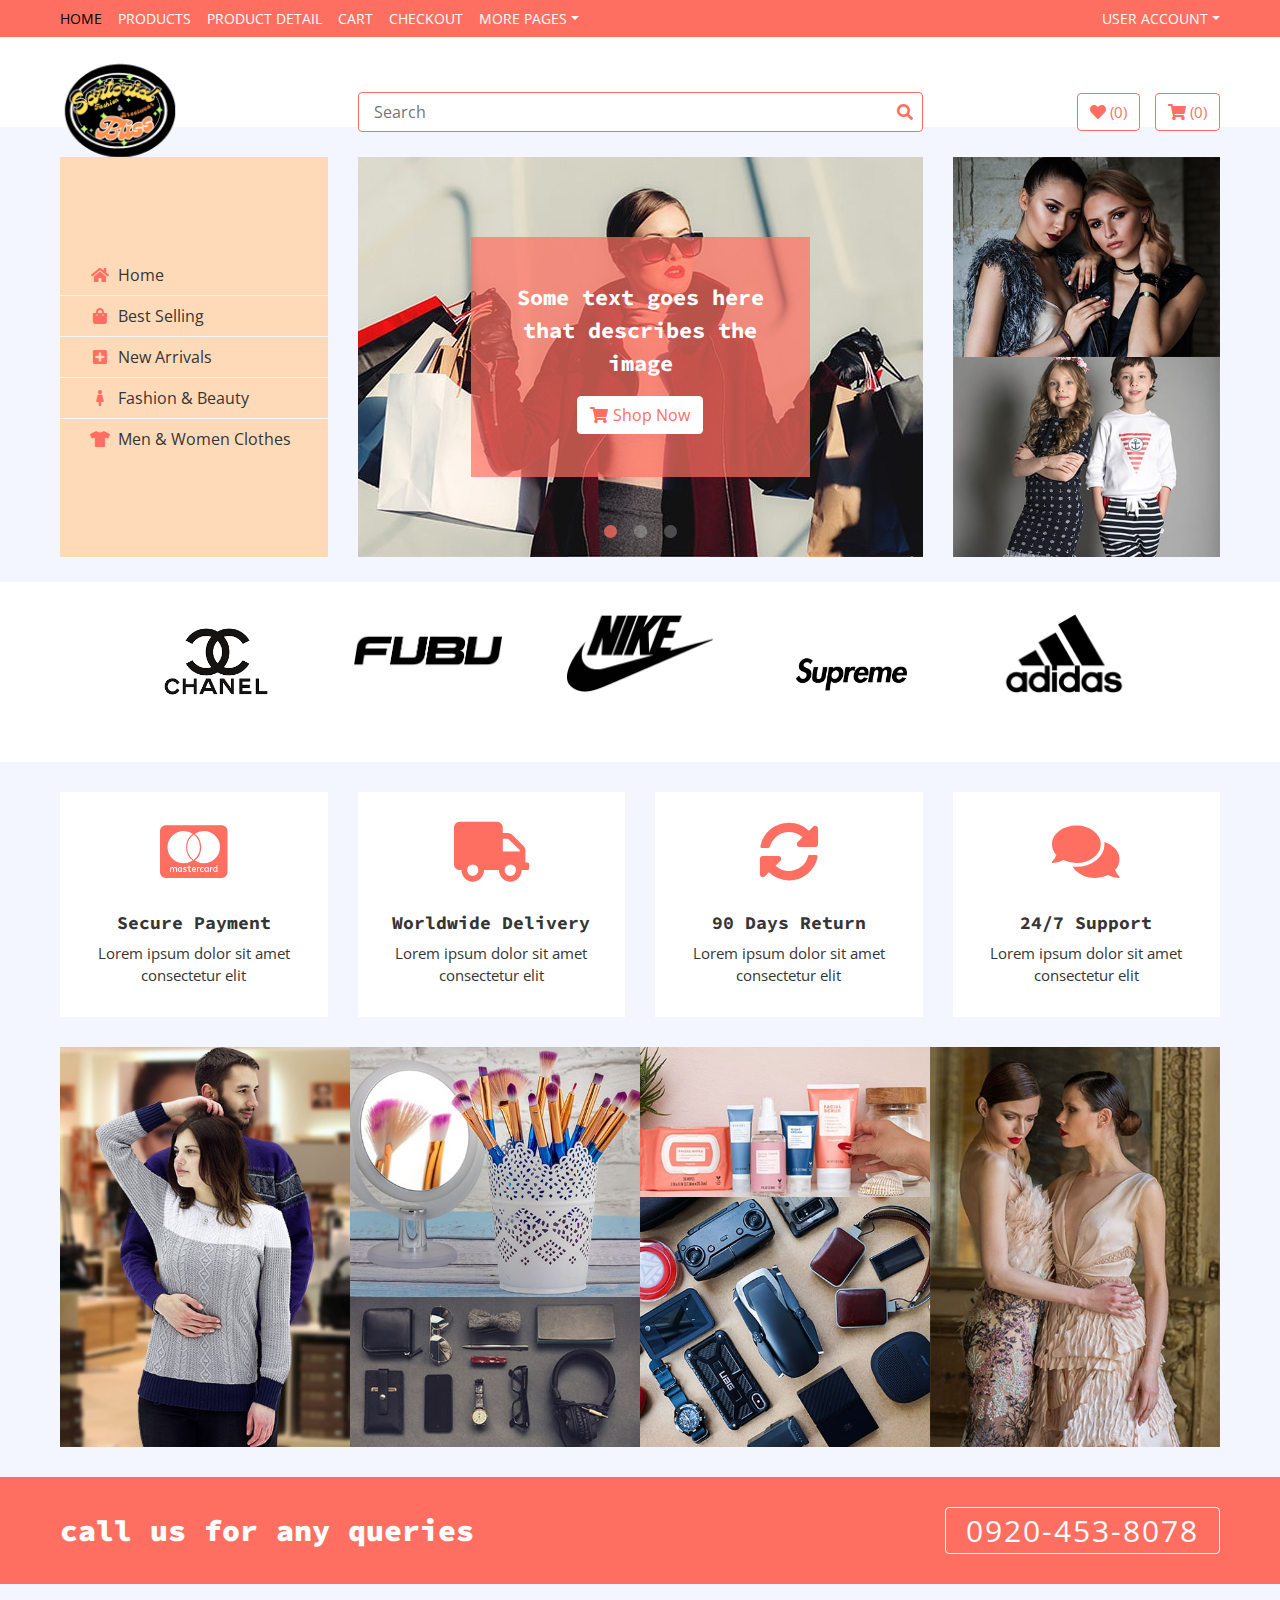
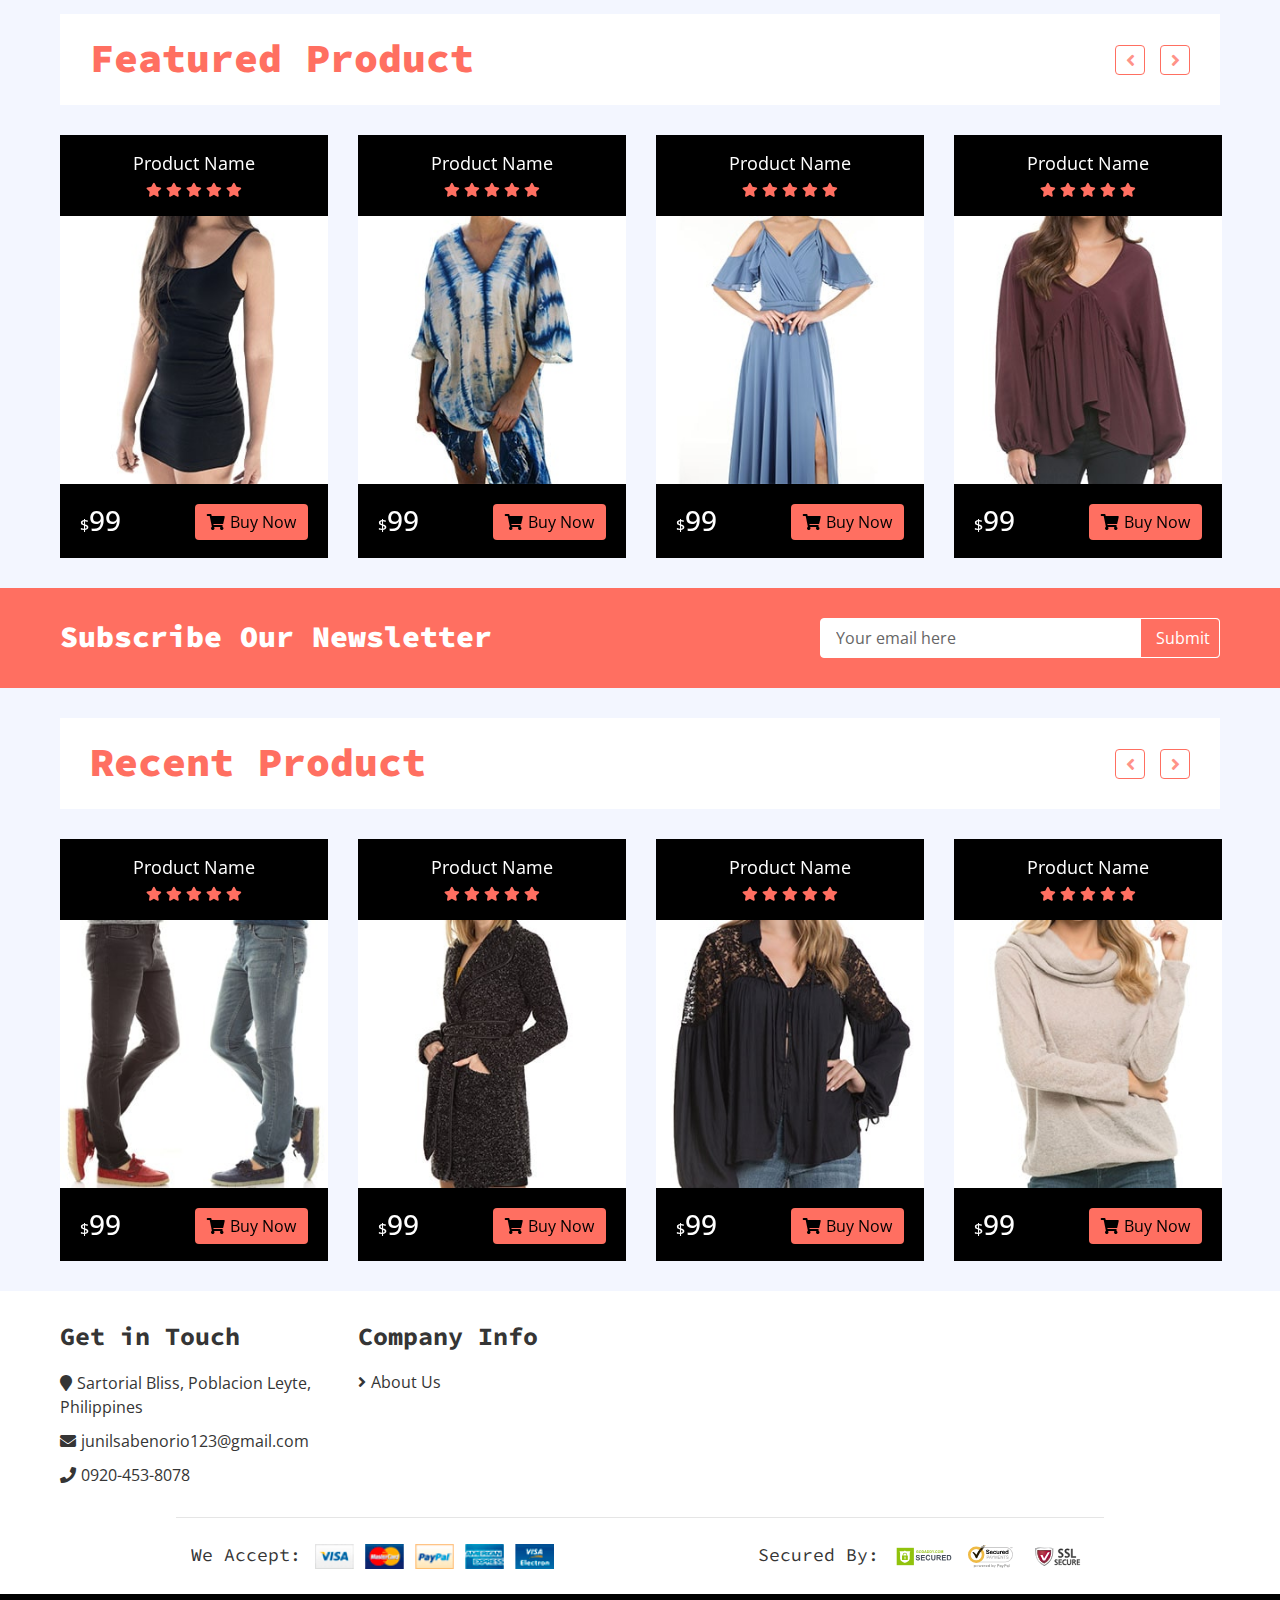
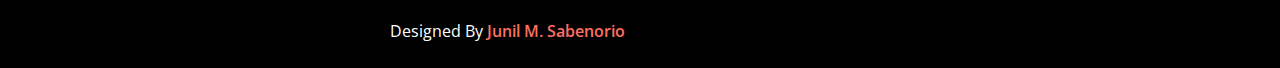
==== commit 15786702: "Add files via upload" ====
--- a/index.html
+++ b/index.html
@@ -2,7 +2,7 @@
 <html lang="en">
     <head>
         <meta charset="utf-8">
-        <title>Satorial Bliss</title>
+        <title>Sartorial Bliss</title>
         <meta content="width=device-width, initial-scale=1.0" name="viewport">
         <meta content="eCommerce HTML Template Free Download" name="keywords">
         <meta content="eCommerce HTML Template Free Download" name="description">
@@ -40,7 +40,6 @@
                             <a href="product-detail.html" class="nav-item nav-link">Product Detail</a>
                             <a href="cart.html" class="nav-item nav-link">Cart</a>
                             <a href="checkout.html" class="nav-item nav-link">Checkout</a>
-                            <a href="my-account.html" class="nav-item nav-link">My Account</a>
                             <div class="nav-item dropdown">
                                 <a href="#" class="nav-link dropdown-toggle" data-toggle="dropdown">More Pages</a>
                                 <div class="dropdown-menu">
@@ -619,77 +618,6 @@
         </div>
         <!-- Recent Product End -->
         
-        <!-- Review Start -->
-        <div class="review">
-            <div class="container-fluid">
-                <div class="row align-items-center review-slider normal-slider">
-                    <div class="col-md-6">
-                        <div class="review-slider-item">
-                            <div class="review-img">
-                                <img src="img/review-1.jpg" alt="Image">
-                            </div>
-                            <div class="review-text">
-                                <h2>Customer Name</h2>
-                                <h3>Profession</h3>
-                                <div class="ratting">
-                                    <i class="fa fa-star"></i>
-                                    <i class="fa fa-star"></i>
-                                    <i class="fa fa-star"></i>
-                                    <i class="fa fa-star"></i>
-                                    <i class="fa fa-star"></i>
-                                </div>
-                                <p>
-                                    Lorem ipsum dolor sit amet, consectetur adipiscing elit. Curabitur vitae nunc eget leo finibus luctus et vitae lorem
-                                </p>
-                            </div>
-                        </div>
-                    </div>
-                    <div class="col-md-6">
-                        <div class="review-slider-item">
-                            <div class="review-img">
-                                <img src="img/review-2.jpg" alt="Image">
-                            </div>
-                            <div class="review-text">
-                                <h2>Customer Name</h2>
-                                <h3>Profession</h3>
-                                <div class="ratting">
-                                    <i class="fa fa-star"></i>
-                                    <i class="fa fa-star"></i>
-                                    <i class="fa fa-star"></i>
-                                    <i class="fa fa-star"></i>
-                                    <i class="fa fa-star"></i>
-                                </div>
-                                <p>
-                                    Lorem ipsum dolor sit amet, consectetur adipiscing elit. Curabitur vitae nunc eget leo finibus luctus et vitae lorem
-                                </p>
-                            </div>
-                        </div>
-                    </div>
-                    <div class="col-md-6">
-                        <div class="review-slider-item">
-                            <div class="review-img">
-                                <img src="img/review-3.jpg" alt="Image">
-                            </div>
-                            <div class="review-text">
-                                <h2>Customer Name</h2>
-                                <h3>Profession</h3>
-                                <div class="ratting">
-                                    <i class="fa fa-star"></i>
-                                    <i class="fa fa-star"></i>
-                                    <i class="fa fa-star"></i>
-                                    <i class="fa fa-star"></i>
-                                    <i class="fa fa-star"></i>
-                                </div>
-                                <p>
-                                    Lorem ipsum dolor sit amet, consectetur adipiscing elit. Curabitur vitae nunc eget leo finibus luctus et vitae lorem
-                                </p>
-                            </div>
-                        </div>
-                    </div>
-                </div>
-            </div>
-        </div>
-        <!-- Review End -->        
         
         <!-- Footer Start -->
         <div class="footer">
@@ -706,35 +634,12 @@
                         </div>
                     </div>
                     
-                    <div class="col-lg-3 col-md-6">
-                        <div class="footer-widget">
-                            <h2>Follow Us</h2>
-                            <div class="contact-info">
-                                <div class="social">
-                                    <a href=""><i class="fab fa-youtube"></i></a>
-                                </div>
-                            </div>
-                        </div>
-                    </div>
 
                     <div class="col-lg-3 col-md-6">
                         <div class="footer-widget">
                             <h2>Company Info</h2>
                             <ul>
                                 <li><a href="#">About Us</a></li>
-                                <li><a href="#">Privacy Policy</a></li>
-                                <li><a href="#">Terms & Condition</a></li>
-                            </ul>
-                        </div>
-                    </div>
-
-                    <div class="col-lg-3 col-md-6">
-                        <div class="footer-widget">
-                            <h2>Purchase Info</h2>
-                            <ul>
-                                <li><a href="#">Pyament Policy</a></li>
-                                <li><a href="#">Shipping Policy</a></li>
-                                <li><a href="#">Return Policy</a></li>
                             </ul>
                         </div>
                     </div>
@@ -759,7 +664,17 @@
             </div>
         </div>
         <!-- Footer End -->
-        
+
+        <div class="footer-bottom">
+            <div class="container">
+                <div class="row">
+                    <div class="col-md-6 template-by">
+						<!--/*** This template is free as long as you keep the footer author’s credit link/attribution link/backlink. If you'd like to use the template without the footer author’s credit link/attribution link/backlink, you can purchase the Credit Removal License from "https://htmlcodex.com/credit-removal". Thank you for your support. ***/-->					
+                        <p>Designed By <a href="https://htmlcodex.com">Junil M. Sabenorio</a></p>
+                    </div>
+                </div>
+            </div>
+        </div>
         
         <!-- Back to Top -->
         <a href="#" class="back-to-top"><i class="fa fa-chevron-up"></i></a>
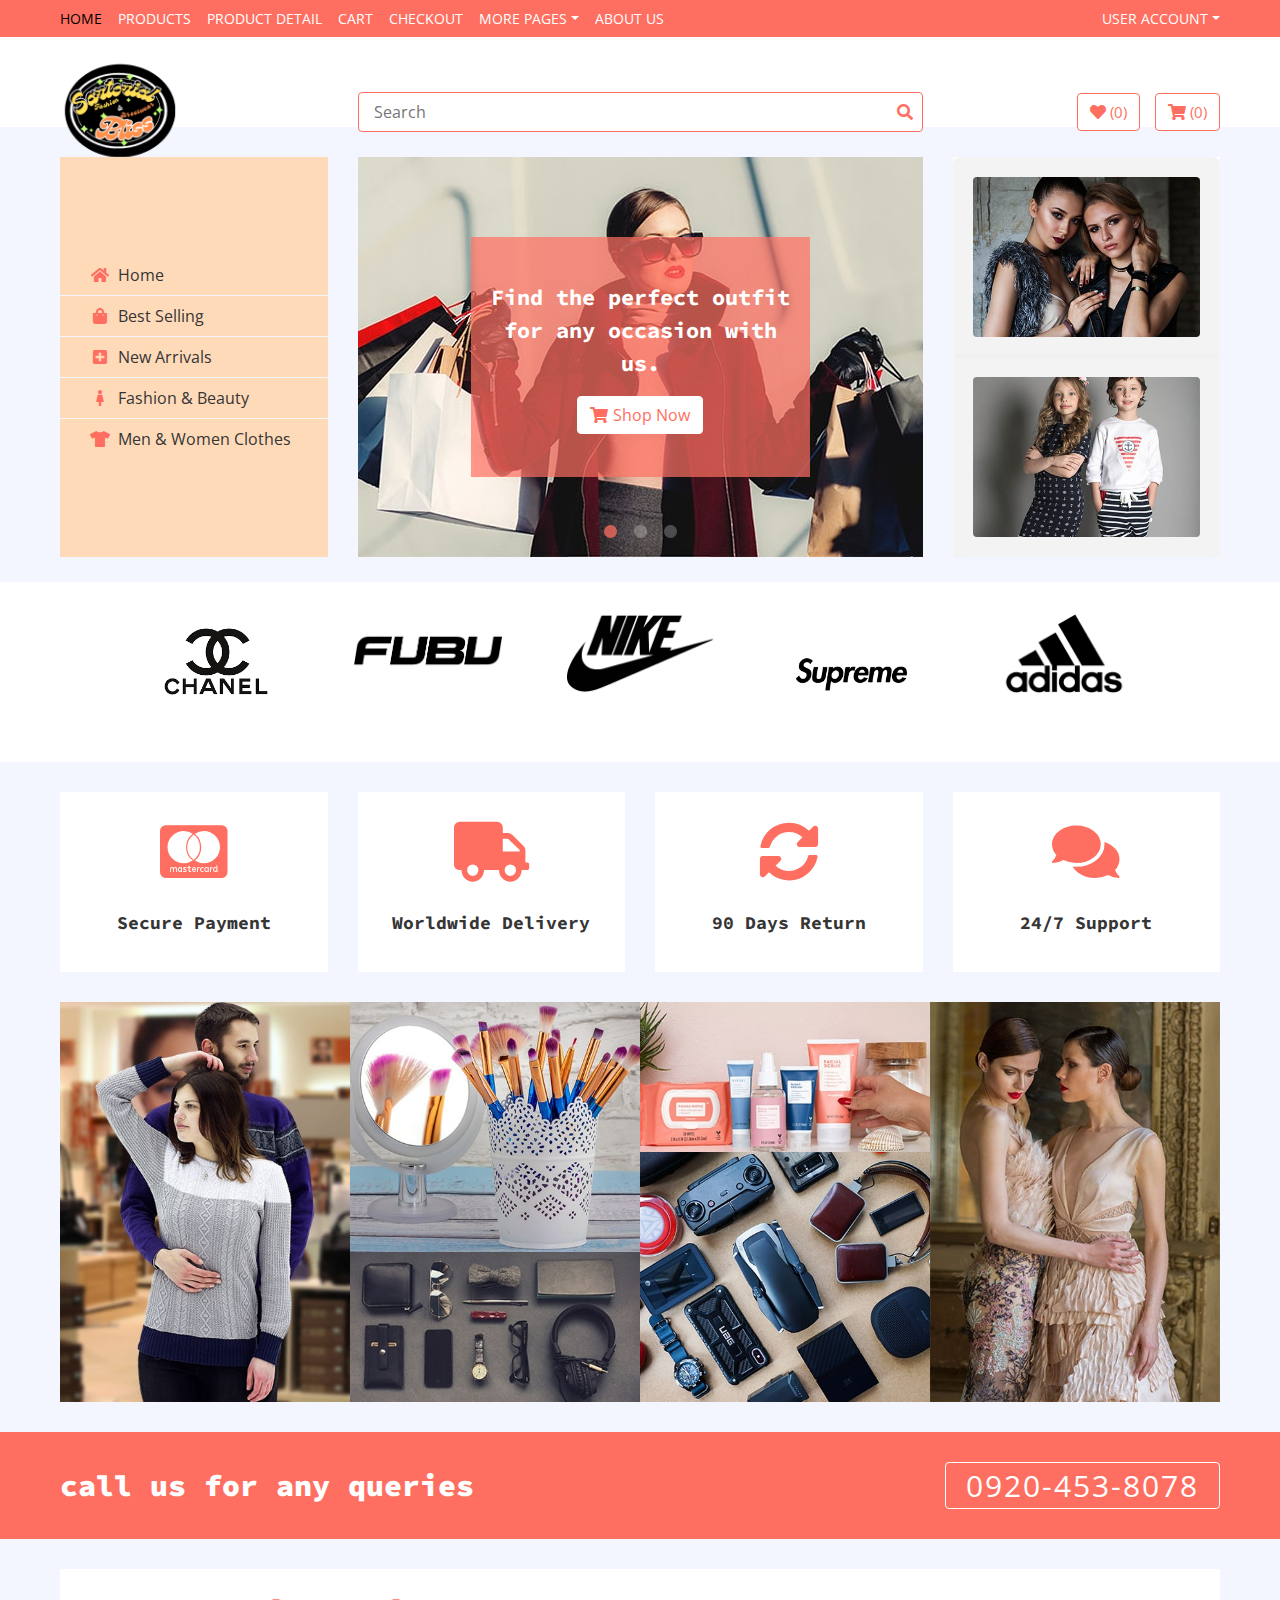
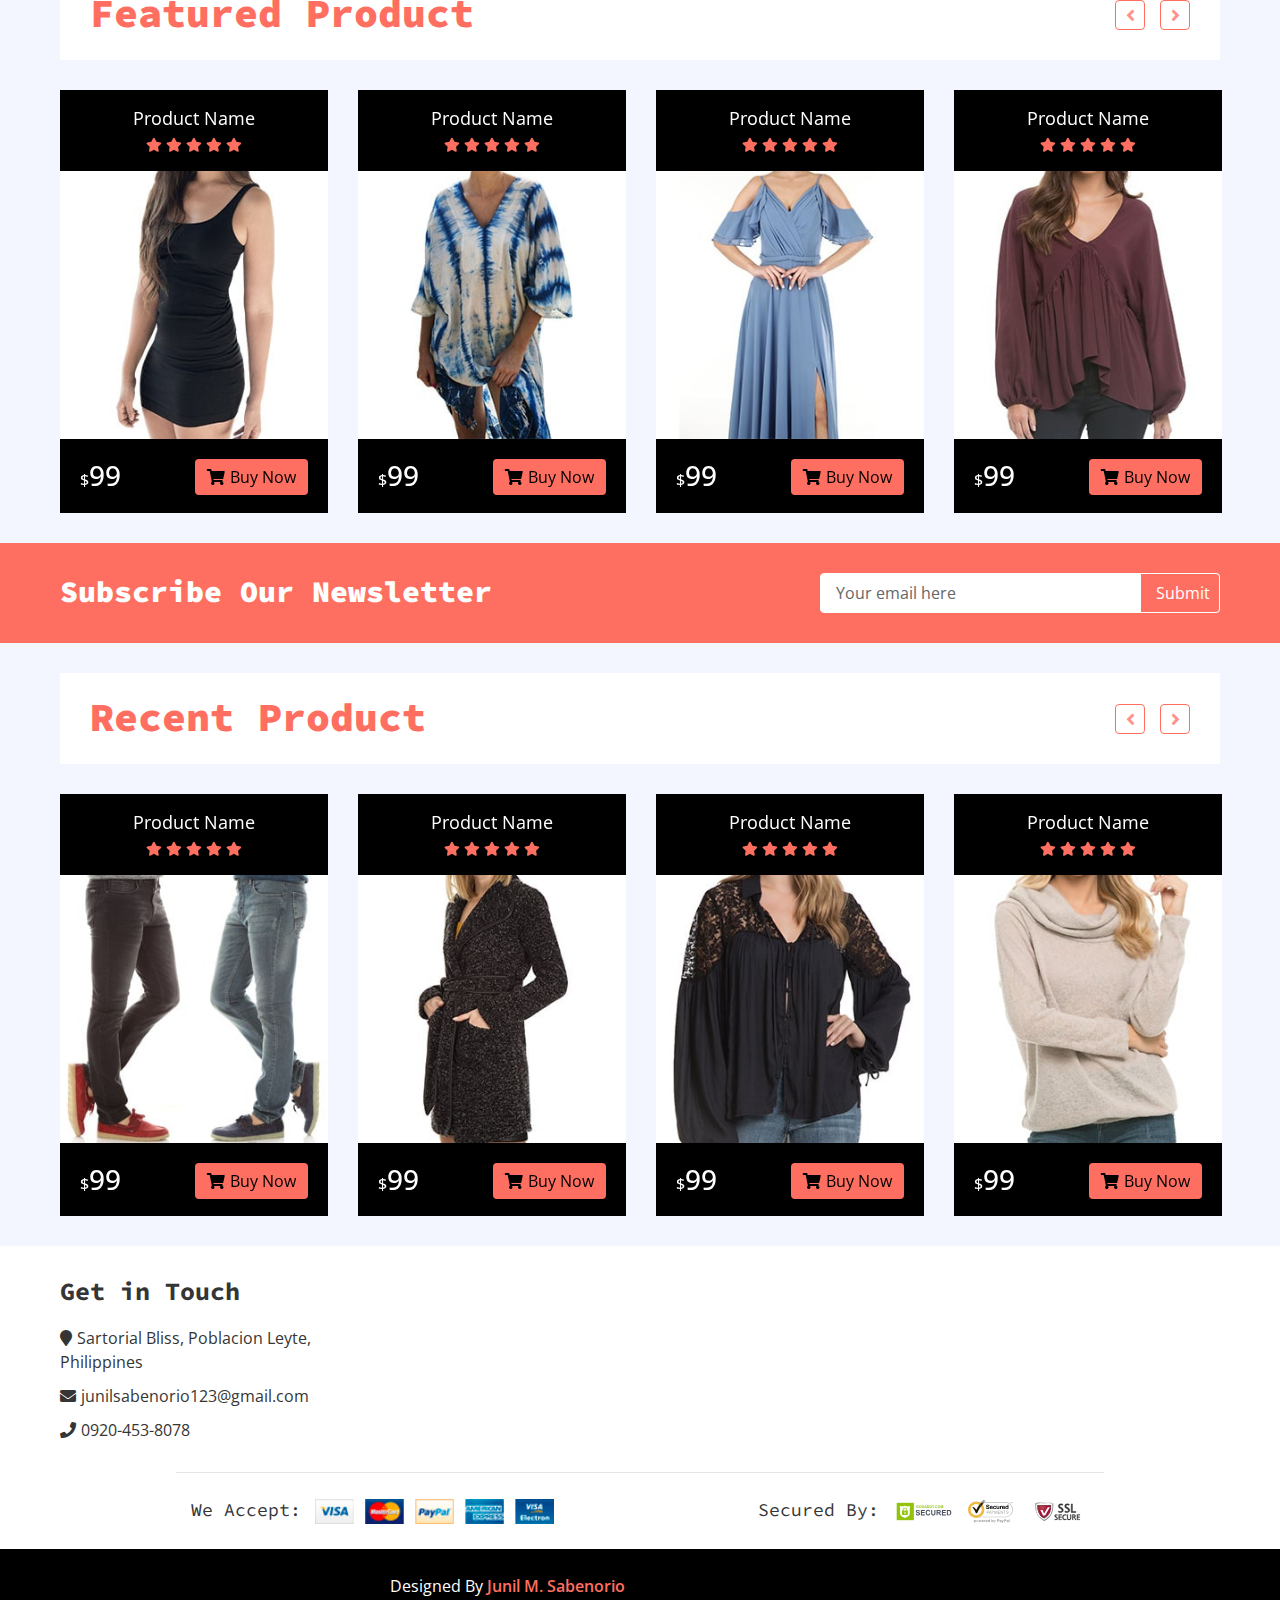
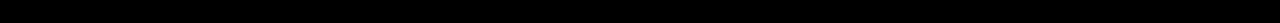
==== commit f927bf12: "Add files via upload" ====
--- a/index.html
+++ b/index.html
@@ -48,6 +48,7 @@
                                     <a href="contact.html" class="dropdown-item">Contact Us</a>
                                 </div>
                             </div>
+                            <a href="about.html" class="nav-item nav-link">About Us</a>
                         </div>
                         <div class="navbar-nav ml-auto">
                             <div class="nav-item dropdown">
@@ -127,21 +128,21 @@
                             <div class="header-slider-item">
                                 <img src="img/slider-1.jpg" alt="Slider Image" />
                                 <div class="header-slider-caption">
-                                    <p>Some text goes here that describes the image</p>
+                                    <p>Find the perfect outfit for any occasion with us.</p>
                                     <a class="btn" href=""><i class="fa fa-shopping-cart"></i>Shop Now</a>
                                 </div>
                             </div>
                             <div class="header-slider-item">
                                 <img src="img/slider-2.jpg" alt="Slider Image" />
                                 <div class="header-slider-caption">
-                                    <p>Some text goes here that describes the image</p>
+                                    <p>Assuring you the best quality products and secure payments</p>
                                     <a class="btn" href=""><i class="fa fa-shopping-cart"></i>Shop Now</a>
                                 </div>
                             </div>
                             <div class="header-slider-item">
                                 <img src="img/slider-3.jpg" alt="Slider Image" />
                                 <div class="header-slider-caption">
-                                    <p>Some text goes here that describes the image</p>
+                                    <p>Be what you want to be with our latest fashion trends</p>
                                     <a class="btn" href=""><i class="fa fa-shopping-cart"></i>Shop Now</a>
                                 </div>
                             </div>
@@ -191,36 +192,24 @@
                         <div class="feature-content">
                             <i class="fab fa-cc-mastercard"></i>
                             <h2>Secure Payment</h2>
-                            <p>
-                                Lorem ipsum dolor sit amet consectetur elit
-                            </p>
                         </div>
                     </div>
                     <div class="col-lg-3 col-md-6 feature-col">
                         <div class="feature-content">
                             <i class="fa fa-truck"></i>
                             <h2>Worldwide Delivery</h2>
-                            <p>
-                                Lorem ipsum dolor sit amet consectetur elit
-                            </p>
                         </div>
                     </div>
                     <div class="col-lg-3 col-md-6 feature-col">
                         <div class="feature-content">
                             <i class="fa fa-sync-alt"></i>
                             <h2>90 Days Return</h2>
-                            <p>
-                                Lorem ipsum dolor sit amet consectetur elit
-                            </p>
                         </div>
                     </div>
                     <div class="col-lg-3 col-md-6 feature-col">
                         <div class="feature-content">
                             <i class="fa fa-comments"></i>
                             <h2>24/7 Support</h2>
-                            <p>
-                                Lorem ipsum dolor sit amet consectetur elit
-                            </p>
                         </div>
                     </div>
                 </div>
@@ -244,13 +233,13 @@
                         <div class="category-item ch-250">
                             <img src="img/category-4.jpg" />
                             <a class="category-name" href="">
-                                <p>Some text goes here that describes the image</p>
+                                <p>Coming Soon!</p>
                             </a>
                         </div>
                         <div class="category-item ch-150">
                             <img src="img/category-5.jpg" />
                             <a class="category-name" href="">
-                                <p>Some text goes here that describes the image</p>
+                                <p>Coming Soon!</p>
                             </a>
                         </div>
                     </div>
@@ -258,13 +247,13 @@
                         <div class="category-item ch-150">
                             <img src="img/category-6.jpg" />
                             <a class="category-name" href="">
-                                <p>Some text goes here that describes the image</p>
+                                <p>Coming Soon!</p>
                             </a>
                         </div>
                         <div class="category-item ch-250">
                             <img src="img/category-7.jpg" />
                             <a class="category-name" href="">
-                                <p>Some text goes here that describes the image</p>
+                                <p>Coming Soon!</p>
                             </a>
                         </div>
                     </div>
@@ -637,10 +626,7 @@
 
                     <div class="col-lg-3 col-md-6">
                         <div class="footer-widget">
-                            <h2>Company Info</h2>
-                            <ul>
-                                <li><a href="#">About Us</a></li>
-                            </ul>
+                            
                         </div>
                     </div>
                 </div>
--- a/css/style.css
+++ b/css/style.css
@@ -2191,6 +2191,101 @@
     width: 100%;
     height: 450px;
 }
+/**********************************/
+/********** About CSS ***********/
+/**********************************/
+.about {
+    position: relative;
+    padding-top: 30px;
+}
+
+.about .about-info,
+.about .about-form,
+.about .about-map {
+    border: 1px solid #FFA500; 
+    height: 100%;
+    padding: 30px;
+    background: black
+ 
+}
+
+.about .about-info h2 {
+    margin-bottom: 15px;
+    color: yellow;
+    border: 1px solid #FFA500; 
+   
+}
+.about .about-info h2 span {
+    margin-bottom: 15px;
+    color: orange;
+}
+
+.about .about-info h3 {
+    margin-bottom: 15px;
+    font-size: 18px;
+}
+
+.about .about-info h3 i {
+    width: 20px;
+    color: #FFA500; /* Orange */
+    margin-right: 5px;
+}
+.about .about-info p {
+    margin-bottom: 15px;
+    color: white;
+    
+   
+}
+
+.about .social {
+    position: relative;
+    width: 100%;
+}
+
+.about .social a {
+    display: inline-block;
+    margin: 10px 10px 0 0;
+    width: 40px;
+    height: 40px;
+    padding: 5px 0;
+    text-align: center;
+    font-size: 18px;
+    border: 1px solid #FFA500; /* Orange */
+    border-radius: 4px;
+}
+
+.about .social a i {
+    color: #FFA500; /* Orange */
+}
+
+.about .social a:hover {
+    background: #FFA500; /* Orange */
+}
+
+.about .social a:hover i {
+    color: #ffffff;
+}
+
+
+.img-item {
+    display: flex;
+    justify-content: center;
+    align-items: center;
+    padding: 20px; /* Adds space around the image */
+    background-color: #f3f3f3; /* Light background color for contrast */
+    border-radius: 8px; /* Optional: rounds the corners */
+    box-shadow: 0px 4px 8px rgba(0, 0, 0, 0.1); /* Adds a subtle shadow */
+}
+
+.img-item img {
+    max-width: 100%; /* Ensures the image is responsive */
+    height: 50; /* Maintains aspect ratio */
+    border-radius: 4px; /* Optional: rounds the image corners */
+}
+
+.video_container {
+    text-align: center;
+}
 
 
 /**********************************/
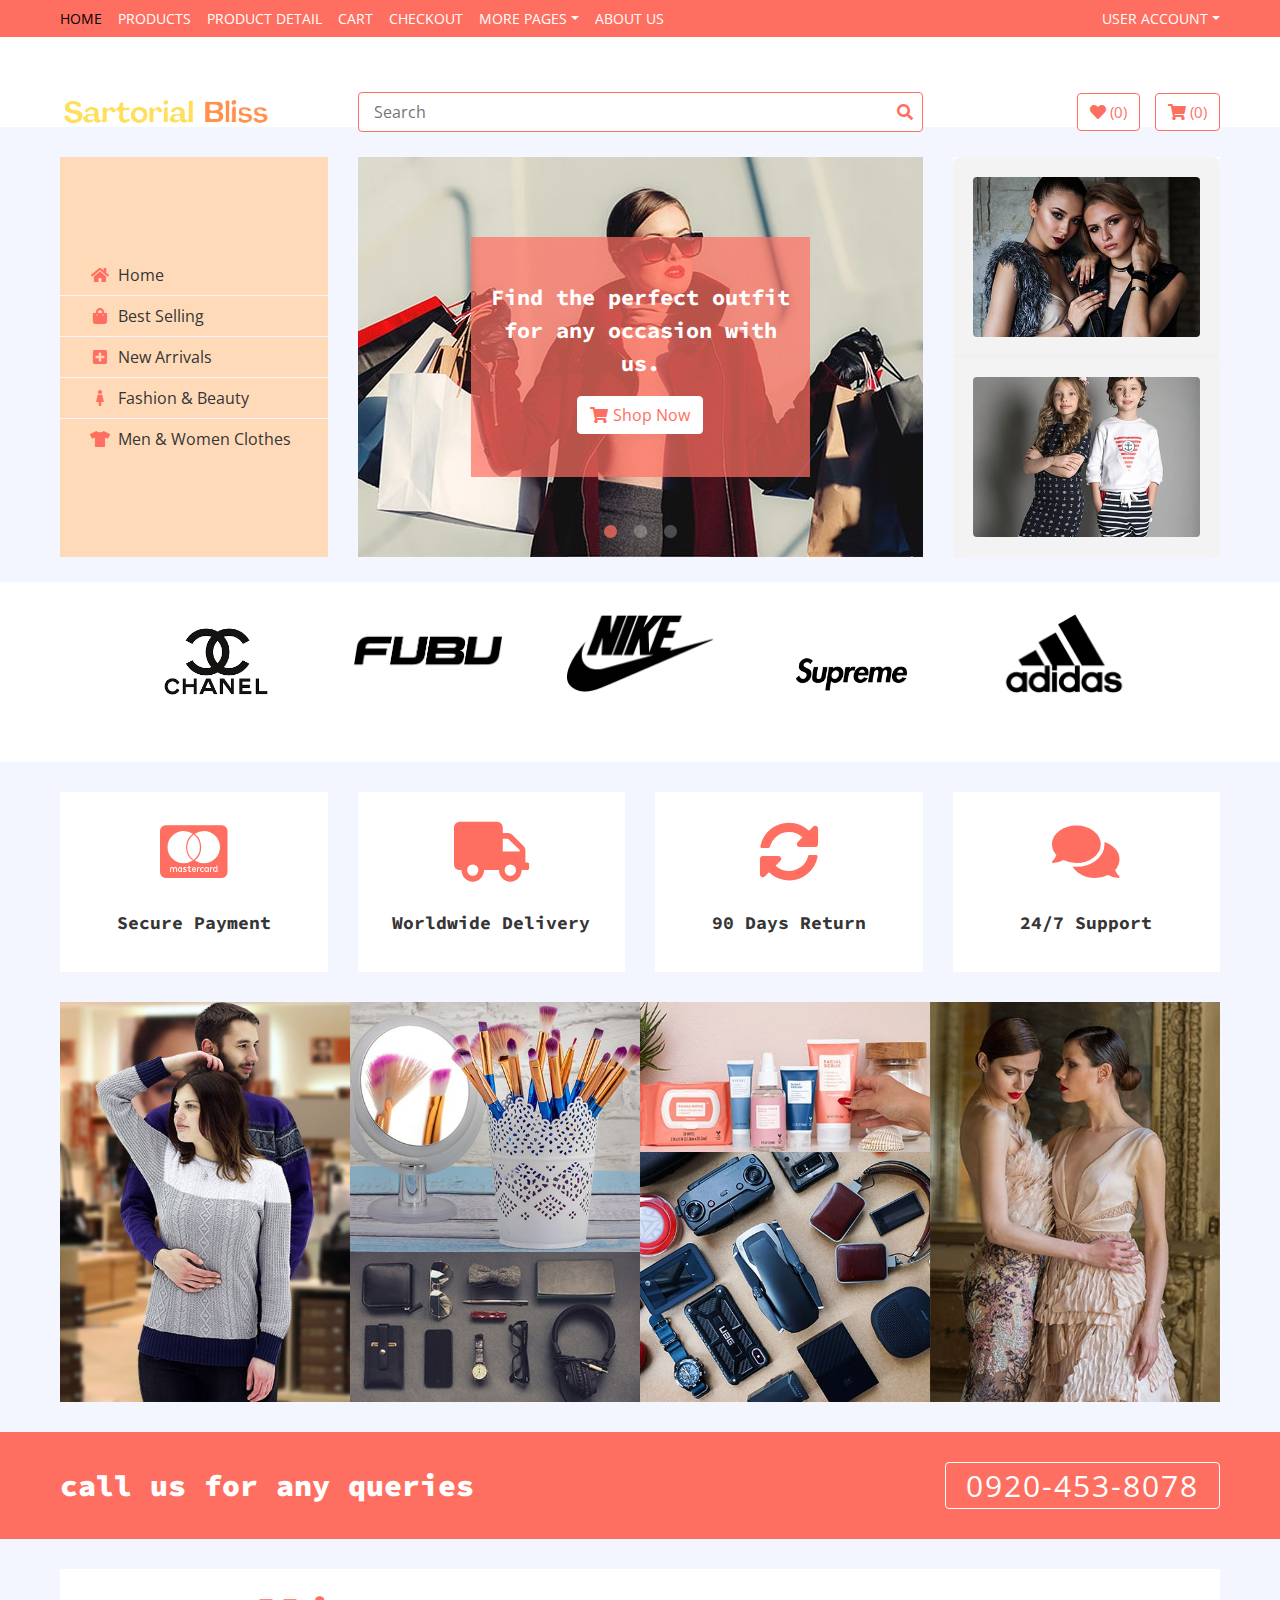
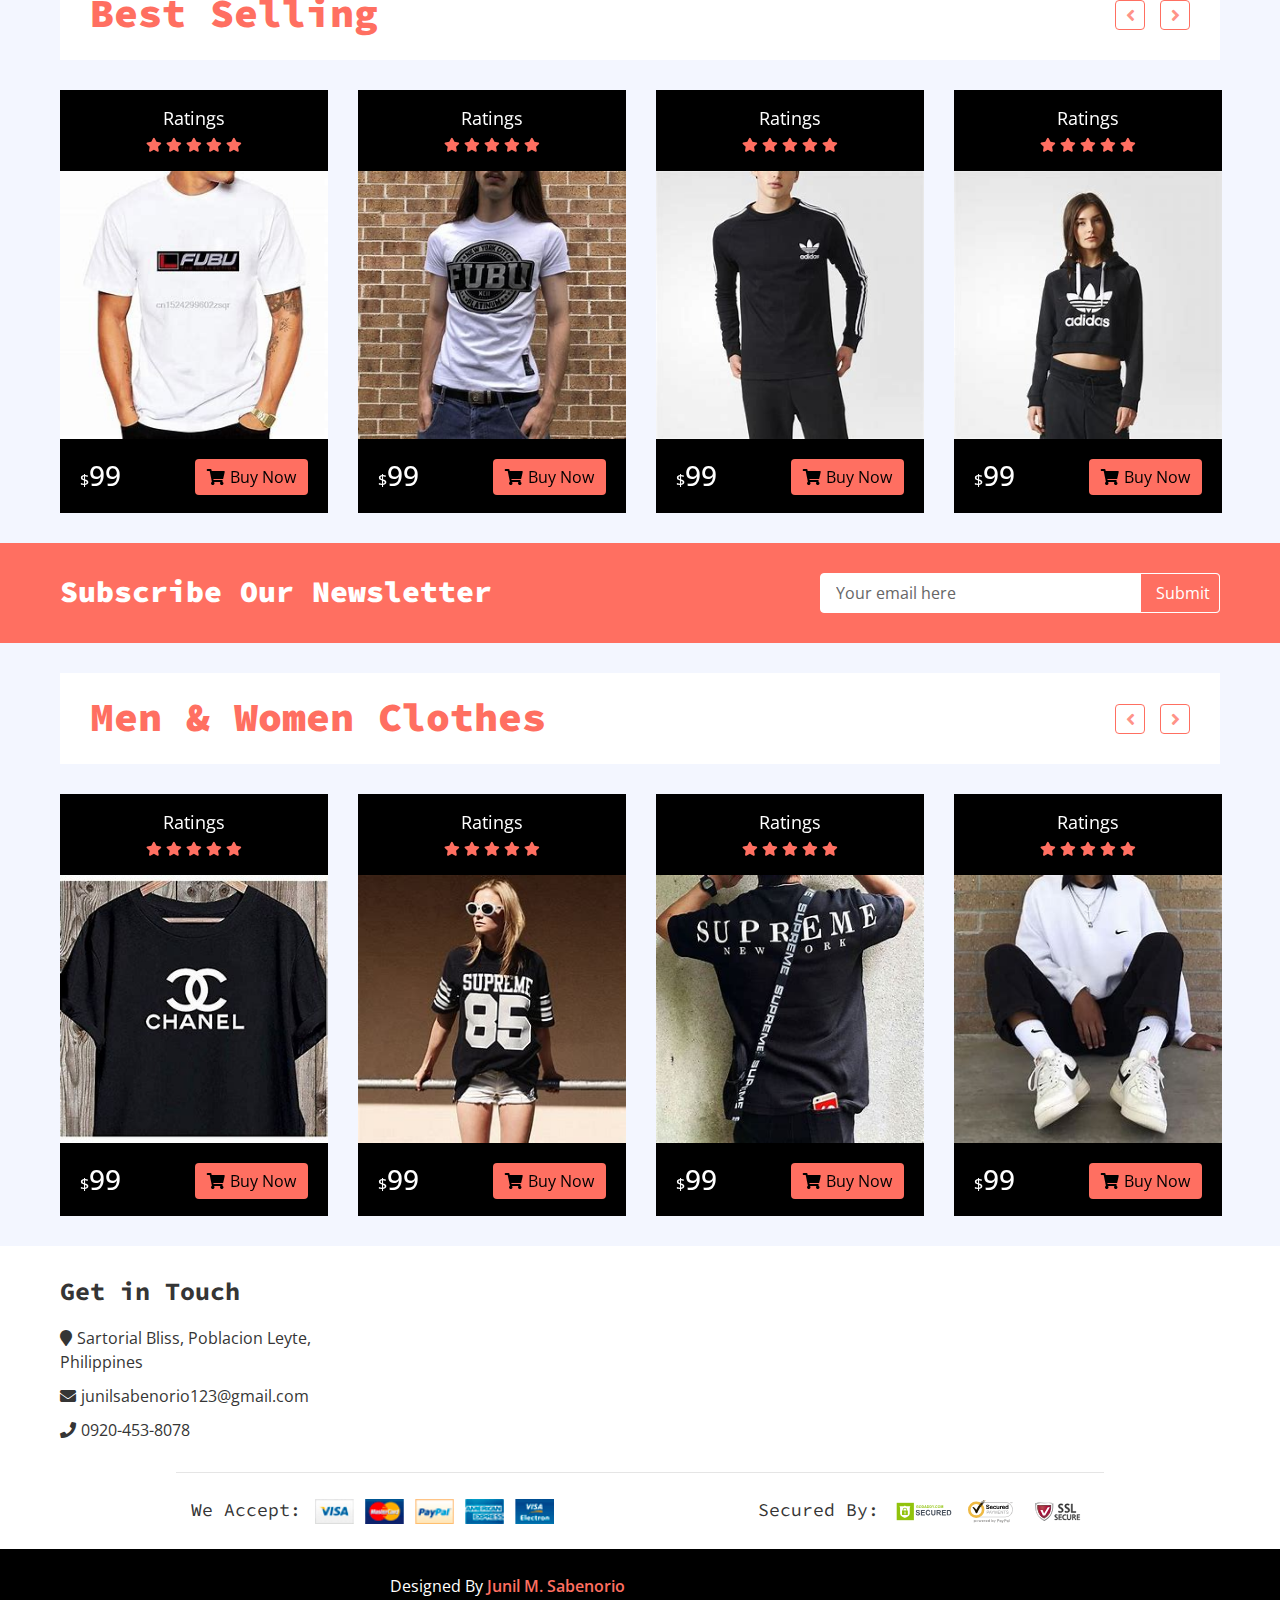
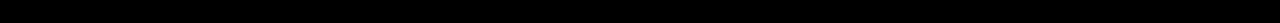
==== commit 2b046042: "Add files via upload" ====
--- a/index.html
+++ b/index.html
@@ -72,7 +72,7 @@
                     <div class="col-md-3">
                         <div class="logo">
                             <a href="index.html">
-                                <img src="img/logo.png" alt="Logo">
+                                <img src="img/Sartorial.png" alt="Logo">
                             </a>
                         </div>
                     </div>
@@ -102,24 +102,25 @@
         <!-- Main Slider Start -->
         <div class="header">
             <div class="container-fluid">
+                <script> function goHome() { window.location.href = 'https://frinzy004.github.io/click_and_pay/';}</script>
                 <div class="row">
                     <div class="col-md-3">
                         <nav class="navbar bg-light">
                             <ul class="navbar-nav">
                                 <li class="nav-item">
-                                    <a class="nav-link" href="#"><i class="fa fa-home"></i>Home</a>
+                                    <a class="nav-link" onclick="goHome()"><i class="fa fa-home"></i>Home</a>
                                 </li>
                                 <li class="nav-item">
-                                    <a class="nav-link" href="#"><i class="fa fa-shopping-bag"></i>Best Selling</a>
+                                    <a class="nav-link" href="#BS"><i class="fa fa-shopping-bag"></i>Best Selling</a>
                                 </li>
                                 <li class="nav-item">
-                                    <a class="nav-link" href="#"><i class="fa fa-plus-square"></i>New Arrivals</a>
+                                    <a class="nav-link" href="#NA"><i class="fa fa-plus-square"></i>New Arrivals</a>
                                 </li>
                                 <li class="nav-item">
-                                    <a class="nav-link" href="#"><i class="fa fa-female"></i>Fashion & Beauty</a>
+                                    <a class="nav-link" href="#FB"><i class="fa fa-female"></i>Fashion & Beauty</a>
                                 </li>
                                 <li class="nav-item">
-                                    <a class="nav-link" href="#"><i class="fa fa-tshirt"></i>Men & Women Clothes</a>
+                                    <a class="nav-link" href="#MWC"><i class="fa fa-tshirt"></i>Men & Women Clothes</a>
                             </ul>
                         </nav>
                     </div>
@@ -153,13 +154,13 @@
                             <div class="img-item">
                                 <img src="img/category-1.jpg" />
                                 <a class="img-text" href="">
-                                    <p>Some text goes here that describes the image</p>
+                                    <p>Coming Soon!</p>
                                 </a>
                             </div>
                             <div class="img-item">
                                 <img src="img/category-2.jpg" />
                                 <a class="img-text" href="">
-                                    <p>Some text goes here that describes the image</p>
+                                    <p>Coming Soon!</p>
                                 </a>
                             </div>
                         </div>
@@ -218,18 +219,18 @@
         <!-- Feature End-->      
         
         <!-- Category Start-->
-        <div class="category">
+        <div id="NA" class="category">
             <div class="container-fluid">
                 <div class="row">
                     <div class="col-md-3">
                         <div class="category-item ch-400">
                             <img src="img/category-3.jpg" />
                             <a class="category-name" href="">
-                                <p>Some text goes here that describes the image</p>
-                            </a>
-                        </div>
-                    </div>
-                    <div class="col-md-3">
+                                <p>Coming Soon!</p>
+                            </a>
+                        </div>
+                    </div>
+                    <div id="FB" class="col-md-3">
                         <div class="category-item ch-250">
                             <img src="img/category-4.jpg" />
                             <a class="category-name" href="">
@@ -261,7 +262,7 @@
                         <div class="category-item ch-400">
                             <img src="img/category-8.jpg" />
                             <a class="category-name" href="">
-                                <p>Some text goes here that describes the image</p>
+                                <p>Coming Soon!</p>
                             </a>
                         </div>
                     </div>
@@ -286,139 +287,139 @@
         <!-- Call to Action End -->       
         
         <!-- Featured Product Start -->
-        <div class="featured-product product">
+        <div id="BS" class="featured-product product">
             <div class="container-fluid">
                 <div class="section-header">
-                    <h1>Featured Product</h1>
+                    <h1>Best Selling</h1>
                 </div>
                 <div class="row align-items-center product-slider product-slider-4">
                     <div class="col-lg-3">
                         <div class="product-item">
                             <div class="product-title">
-                                <a href="#">Product Name</a>
-                                <div class="ratting">
-                                    <i class="fa fa-star"></i>
-                                    <i class="fa fa-star"></i>
-                                    <i class="fa fa-star"></i>
-                                    <i class="fa fa-star"></i>
-                                    <i class="fa fa-star"></i>
-                                </div>
-                            </div>
-                            <div class="product-image">
-                                <a href="product-detail.html">
-                                    <img src="img/product-1.jpg" alt="Product Image">
-                                </a>
-                                <div class="product-action">
-                                    <a href="#"><i class="fa fa-cart-plus"></i></a>
-                                    <a href="#"><i class="fa fa-heart"></i></a>
-                                    <a href="#"><i class="fa fa-search"></i></a>
-                                </div>
-                            </div>
-                            <div class="product-price">
-                                <h3><span>$</span>99</h3>
-                                <a class="btn" href=""><i class="fa fa-shopping-cart"></i>Buy Now</a>
-                            </div>
-                        </div>
-                    </div>
-                    <div class="col-lg-3">
-                        <div class="product-item">
-                            <div class="product-title">
-                                <a href="#">Product Name</a>
-                                <div class="ratting">
-                                    <i class="fa fa-star"></i>
-                                    <i class="fa fa-star"></i>
-                                    <i class="fa fa-star"></i>
-                                    <i class="fa fa-star"></i>
-                                    <i class="fa fa-star"></i>
-                                </div>
-                            </div>
-                            <div class="product-image">
-                                <a href="product-detail.html">
-                                    <img src="img/product-2.jpg" alt="Product Image">
-                                </a>
-                                <div class="product-action">
-                                    <a href="#"><i class="fa fa-cart-plus"></i></a>
-                                    <a href="#"><i class="fa fa-heart"></i></a>
-                                    <a href="#"><i class="fa fa-search"></i></a>
-                                </div>
-                            </div>
-                            <div class="product-price">
-                                <h3><span>$</span>99</h3>
-                                <a class="btn" href=""><i class="fa fa-shopping-cart"></i>Buy Now</a>
-                            </div>
-                        </div>
-                    </div>
-                    <div class="col-lg-3">
-                        <div class="product-item">
-                            <div class="product-title">
-                                <a href="#">Product Name</a>
-                                <div class="ratting">
-                                    <i class="fa fa-star"></i>
-                                    <i class="fa fa-star"></i>
-                                    <i class="fa fa-star"></i>
-                                    <i class="fa fa-star"></i>
-                                    <i class="fa fa-star"></i>
-                                </div>
-                            </div>
-                            <div class="product-image">
-                                <a href="product-detail.html">
-                                    <img src="img/product-3.jpg" alt="Product Image">
-                                </a>
-                                <div class="product-action">
-                                    <a href="#"><i class="fa fa-cart-plus"></i></a>
-                                    <a href="#"><i class="fa fa-heart"></i></a>
-                                    <a href="#"><i class="fa fa-search"></i></a>
-                                </div>
-                            </div>
-                            <div class="product-price">
-                                <h3><span>$</span>99</h3>
-                                <a class="btn" href=""><i class="fa fa-shopping-cart"></i>Buy Now</a>
-                            </div>
-                        </div>
-                    </div>
-                    <div class="col-lg-3">
-                        <div class="product-item">
-                            <div class="product-title">
-                                <a href="#">Product Name</a>
-                                <div class="ratting">
-                                    <i class="fa fa-star"></i>
-                                    <i class="fa fa-star"></i>
-                                    <i class="fa fa-star"></i>
-                                    <i class="fa fa-star"></i>
-                                    <i class="fa fa-star"></i>
-                                </div>
-                            </div>
-                            <div class="product-image">
-                                <a href="product-detail.html">
-                                    <img src="img/product-4.jpg" alt="Product Image">
-                                </a>
-                                <div class="product-action">
-                                    <a href="#"><i class="fa fa-cart-plus"></i></a>
-                                    <a href="#"><i class="fa fa-heart"></i></a>
-                                    <a href="#"><i class="fa fa-search"></i></a>
-                                </div>
-                            </div>
-                            <div class="product-price">
-                                <h3><span>$</span>99</h3>
-                                <a class="btn" href=""><i class="fa fa-shopping-cart"></i>Buy Now</a>
-                            </div>
-                        </div>
-                    </div>
-                    <div class="col-lg-3">
-                        <div class="product-item">
-                            <div class="product-title">
-                                <a href="#">Product Name</a>
-                                <div class="ratting">
-                                    <i class="fa fa-star"></i>
-                                    <i class="fa fa-star"></i>
-                                    <i class="fa fa-star"></i>
-                                    <i class="fa fa-star"></i>
-                                    <i class="fa fa-star"></i>
-                                </div>
-                            </div>
-                            <div class="product-image">
-                                <a href="product-detail.html">
-                                    <img src="img/product-5.jpg" alt="Product Image">
+                                <a href="#">Ratings</a>
+                                <div class="ratting">
+                                    <i class="fa fa-star"></i>
+                                    <i class="fa fa-star"></i>
+                                    <i class="fa fa-star"></i>
+                                    <i class="fa fa-star"></i>
+                                    <i class="fa fa-star"></i>
+                                </div>
+                            </div>
+                            <div class="product-image">
+                                <a href="product-detail.html">
+                                    <img src="img/product1.jpg" alt="Product Image">
+                                </a>
+                                <div class="product-action">
+                                    <a href="#"><i class="fa fa-cart-plus"></i></a>
+                                    <a href="#"><i class="fa fa-heart"></i></a>
+                                    <a href="#"><i class="fa fa-search"></i></a>
+                                </div>
+                            </div>
+                            <div class="product-price">
+                                <h3><span>$</span>99</h3>
+                                <a class="btn" href=""><i class="fa fa-shopping-cart"></i>Buy Now</a>
+                            </div>
+                        </div>
+                    </div>
+                    <div class="col-lg-3">
+                        <div class="product-item">
+                            <div class="product-title">
+                                <a href="#">Ratings</a>
+                                <div class="ratting">
+                                    <i class="fa fa-star"></i>
+                                    <i class="fa fa-star"></i>
+                                    <i class="fa fa-star"></i>
+                                    <i class="fa fa-star"></i>
+                                    <i class="fa fa-star"></i>
+                                </div>
+                            </div>
+                            <div class="product-image">
+                                <a href="product-detail.html">
+                                    <img src="img/product2.jpg" alt="Product Image">
+                                </a>
+                                <div class="product-action">
+                                    <a href="#"><i class="fa fa-cart-plus"></i></a>
+                                    <a href="#"><i class="fa fa-heart"></i></a>
+                                    <a href="#"><i class="fa fa-search"></i></a>
+                                </div>
+                            </div>
+                            <div class="product-price">
+                                <h3><span>$</span>99</h3>
+                                <a class="btn" href=""><i class="fa fa-shopping-cart"></i>Buy Now</a>
+                            </div>
+                        </div>
+                    </div>
+                    <div class="col-lg-3">
+                        <div class="product-item">
+                            <div class="product-title">
+                                <a href="#">Ratings</a>
+                                <div class="ratting">
+                                    <i class="fa fa-star"></i>
+                                    <i class="fa fa-star"></i>
+                                    <i class="fa fa-star"></i>
+                                    <i class="fa fa-star"></i>
+                                    <i class="fa fa-star"></i>
+                                </div>
+                            </div>
+                            <div class="product-image">
+                                <a href="product-detail.html">
+                                    <img src="img/product3.jpg" alt="Product Image">
+                                </a>
+                                <div class="product-action">
+                                    <a href="#"><i class="fa fa-cart-plus"></i></a>
+                                    <a href="#"><i class="fa fa-heart"></i></a>
+                                    <a href="#"><i class="fa fa-search"></i></a>
+                                </div>
+                            </div>
+                            <div class="product-price">
+                                <h3><span>$</span>99</h3>
+                                <a class="btn" href=""><i class="fa fa-shopping-cart"></i>Buy Now</a>
+                            </div>
+                        </div>
+                    </div>
+                    <div class="col-lg-3">
+                        <div class="product-item">
+                            <div class="product-title">
+                                <a href="#">Ratings</a>
+                                <div class="ratting">
+                                    <i class="fa fa-star"></i>
+                                    <i class="fa fa-star"></i>
+                                    <i class="fa fa-star"></i>
+                                    <i class="fa fa-star"></i>
+                                    <i class="fa fa-star"></i>
+                                </div>
+                            </div>
+                            <div class="product-image">
+                                <a href="product-detail.html">
+                                    <img src="img/product4.jpg" alt="Product Image">
+                                </a>
+                                <div class="product-action">
+                                    <a href="#"><i class="fa fa-cart-plus"></i></a>
+                                    <a href="#"><i class="fa fa-heart"></i></a>
+                                    <a href="#"><i class="fa fa-search"></i></a>
+                                </div>
+                            </div>
+                            <div class="product-price">
+                                <h3><span>$</span>99</h3>
+                                <a class="btn" href=""><i class="fa fa-shopping-cart"></i>Buy Now</a>
+                            </div>
+                        </div>
+                    </div>
+                    <div class="col-lg-3">
+                        <div class="product-item">
+                            <div class="product-title">
+                                <a href="#">Ratings</a>
+                                <div class="ratting">
+                                    <i class="fa fa-star"></i>
+                                    <i class="fa fa-star"></i>
+                                    <i class="fa fa-star"></i>
+                                    <i class="fa fa-star"></i>
+                                    <i class="fa fa-star"></i>
+                                </div>
+                            </div>
+                            <div class="product-image">
+                                <a href="product-detail.html">
+                                    <img src="img/product5.jpg" alt="Product Image">
                                 </a>
                                 <div class="product-action">
                                     <a href="#"><i class="fa fa-cart-plus"></i></a>
@@ -456,139 +457,139 @@
         <!-- Newsletter End -->        
         
         <!-- Recent Product Start -->
-        <div class="recent-product product">
+        <div id="MWC" class="recent-product product">
             <div class="container-fluid">
                 <div class="section-header">
-                    <h1>Recent Product</h1>
+                    <h1>Men & Women Clothes</h1>
                 </div>
                 <div class="row align-items-center product-slider product-slider-4">
                     <div class="col-lg-3">
                         <div class="product-item">
                             <div class="product-title">
-                                <a href="#">Product Name</a>
-                                <div class="ratting">
-                                    <i class="fa fa-star"></i>
-                                    <i class="fa fa-star"></i>
-                                    <i class="fa fa-star"></i>
-                                    <i class="fa fa-star"></i>
-                                    <i class="fa fa-star"></i>
-                                </div>
-                            </div>
-                            <div class="product-image">
-                                <a href="product-detail.html">
-                                    <img src="img/product-6.jpg" alt="Product Image">
-                                </a>
-                                <div class="product-action">
-                                    <a href="#"><i class="fa fa-cart-plus"></i></a>
-                                    <a href="#"><i class="fa fa-heart"></i></a>
-                                    <a href="#"><i class="fa fa-search"></i></a>
-                                </div>
-                            </div>
-                            <div class="product-price">
-                                <h3><span>$</span>99</h3>
-                                <a class="btn" href=""><i class="fa fa-shopping-cart"></i>Buy Now</a>
-                            </div>
-                        </div>
-                    </div>
-                    <div class="col-lg-3">
-                        <div class="product-item">
-                            <div class="product-title">
-                                <a href="#">Product Name</a>
-                                <div class="ratting">
-                                    <i class="fa fa-star"></i>
-                                    <i class="fa fa-star"></i>
-                                    <i class="fa fa-star"></i>
-                                    <i class="fa fa-star"></i>
-                                    <i class="fa fa-star"></i>
-                                </div>
-                            </div>
-                            <div class="product-image">
-                                <a href="product-detail.html">
-                                    <img src="img/product-7.jpg" alt="Product Image">
-                                </a>
-                                <div class="product-action">
-                                    <a href="#"><i class="fa fa-cart-plus"></i></a>
-                                    <a href="#"><i class="fa fa-heart"></i></a>
-                                    <a href="#"><i class="fa fa-search"></i></a>
-                                </div>
-                            </div>
-                            <div class="product-price">
-                                <h3><span>$</span>99</h3>
-                                <a class="btn" href=""><i class="fa fa-shopping-cart"></i>Buy Now</a>
-                            </div>
-                        </div>
-                    </div>
-                    <div class="col-lg-3">
-                        <div class="product-item">
-                            <div class="product-title">
-                                <a href="#">Product Name</a>
-                                <div class="ratting">
-                                    <i class="fa fa-star"></i>
-                                    <i class="fa fa-star"></i>
-                                    <i class="fa fa-star"></i>
-                                    <i class="fa fa-star"></i>
-                                    <i class="fa fa-star"></i>
-                                </div>
-                            </div>
-                            <div class="product-image">
-                                <a href="product-detail.html">
-                                    <img src="img/product-8.jpg" alt="Product Image">
-                                </a>
-                                <div class="product-action">
-                                    <a href="#"><i class="fa fa-cart-plus"></i></a>
-                                    <a href="#"><i class="fa fa-heart"></i></a>
-                                    <a href="#"><i class="fa fa-search"></i></a>
-                                </div>
-                            </div>
-                            <div class="product-price">
-                                <h3><span>$</span>99</h3>
-                                <a class="btn" href=""><i class="fa fa-shopping-cart"></i>Buy Now</a>
-                            </div>
-                        </div>
-                    </div>
-                    <div class="col-lg-3">
-                        <div class="product-item">
-                            <div class="product-title">
-                                <a href="#">Product Name</a>
-                                <div class="ratting">
-                                    <i class="fa fa-star"></i>
-                                    <i class="fa fa-star"></i>
-                                    <i class="fa fa-star"></i>
-                                    <i class="fa fa-star"></i>
-                                    <i class="fa fa-star"></i>
-                                </div>
-                            </div>
-                            <div class="product-image">
-                                <a href="product-detail.html">
-                                    <img src="img/product-9.jpg" alt="Product Image">
-                                </a>
-                                <div class="product-action">
-                                    <a href="#"><i class="fa fa-cart-plus"></i></a>
-                                    <a href="#"><i class="fa fa-heart"></i></a>
-                                    <a href="#"><i class="fa fa-search"></i></a>
-                                </div>
-                            </div>
-                            <div class="product-price">
-                                <h3><span>$</span>99</h3>
-                                <a class="btn" href=""><i class="fa fa-shopping-cart"></i>Buy Now</a>
-                            </div>
-                        </div>
-                    </div>
-                    <div class="col-lg-3">
-                        <div class="product-item">
-                            <div class="product-title">
-                                <a href="#">Product Name</a>
-                                <div class="ratting">
-                                    <i class="fa fa-star"></i>
-                                    <i class="fa fa-star"></i>
-                                    <i class="fa fa-star"></i>
-                                    <i class="fa fa-star"></i>
-                                    <i class="fa fa-star"></i>
-                                </div>
-                            </div>
-                            <div class="product-image">
-                                <a href="product-detail.html">
-                                    <img src="img/product-10.jpg" alt="Product Image">
+                                <a href="#">Ratings</a>
+                                <div class="ratting">
+                                    <i class="fa fa-star"></i>
+                                    <i class="fa fa-star"></i>
+                                    <i class="fa fa-star"></i>
+                                    <i class="fa fa-star"></i>
+                                    <i class="fa fa-star"></i>
+                                </div>
+                            </div>
+                            <div class="product-image">
+                                <a href="product-detail.html">
+                                    <img src="img/product6.jpg" alt="Product Image">
+                                </a>
+                                <div class="product-action">
+                                    <a href="#"><i class="fa fa-cart-plus"></i></a>
+                                    <a href="#"><i class="fa fa-heart"></i></a>
+                                    <a href="#"><i class="fa fa-search"></i></a>
+                                </div>
+                            </div>
+                            <div class="product-price">
+                                <h3><span>$</span>99</h3>
+                                <a class="btn" href=""><i class="fa fa-shopping-cart"></i>Buy Now</a>
+                            </div>
+                        </div>
+                    </div>
+                    <div class="col-lg-3">
+                        <div class="product-item">
+                            <div class="product-title">
+                                <a href="#">Ratings</a>
+                                <div class="ratting">
+                                    <i class="fa fa-star"></i>
+                                    <i class="fa fa-star"></i>
+                                    <i class="fa fa-star"></i>
+                                    <i class="fa fa-star"></i>
+                                    <i class="fa fa-star"></i>
+                                </div>
+                            </div>
+                            <div class="product-image">
+                                <a href="product-detail.html">
+                                    <img src="img/product7.jpg" alt="Product Image">
+                                </a>
+                                <div class="product-action">
+                                    <a href="#"><i class="fa fa-cart-plus"></i></a>
+                                    <a href="#"><i class="fa fa-heart"></i></a>
+                                    <a href="#"><i class="fa fa-search"></i></a>
+                                </div>
+                            </div>
+                            <div class="product-price">
+                                <h3><span>$</span>99</h3>
+                                <a class="btn" href=""><i class="fa fa-shopping-cart"></i>Buy Now</a>
+                            </div>
+                        </div>
+                    </div>
+                    <div class="col-lg-3">
+                        <div class="product-item">
+                            <div class="product-title">
+                                <a href="#">Ratings</a>
+                                <div class="ratting">
+                                    <i class="fa fa-star"></i>
+                                    <i class="fa fa-star"></i>
+                                    <i class="fa fa-star"></i>
+                                    <i class="fa fa-star"></i>
+                                    <i class="fa fa-star"></i>
+                                </div>
+                            </div>
+                            <div class="product-image">
+                                <a href="product-detail.html">
+                                    <img src="img/product8.jpg" alt="Product Image">
+                                </a>
+                                <div class="product-action">
+                                    <a href="#"><i class="fa fa-cart-plus"></i></a>
+                                    <a href="#"><i class="fa fa-heart"></i></a>
+                                    <a href="#"><i class="fa fa-search"></i></a>
+                                </div>
+                            </div>
+                            <div class="product-price">
+                                <h3><span>$</span>99</h3>
+                                <a class="btn" href=""><i class="fa fa-shopping-cart"></i>Buy Now</a>
+                            </div>
+                        </div>
+                    </div>
+                    <div class="col-lg-3">
+                        <div class="product-item">
+                            <div class="product-title">
+                                <a href="#">Ratings</a>
+                                <div class="ratting">
+                                    <i class="fa fa-star"></i>
+                                    <i class="fa fa-star"></i>
+                                    <i class="fa fa-star"></i>
+                                    <i class="fa fa-star"></i>
+                                    <i class="fa fa-star"></i>
+                                </div>
+                            </div>
+                            <div class="product-image">
+                                <a href="product-detail.html">
+                                    <img src="img/product9.jpg" alt="Product Image">
+                                </a>
+                                <div class="product-action">
+                                    <a href="#"><i class="fa fa-cart-plus"></i></a>
+                                    <a href="#"><i class="fa fa-heart"></i></a>
+                                    <a href="#"><i class="fa fa-search"></i></a>
+                                </div>
+                            </div>
+                            <div class="product-price">
+                                <h3><span>$</span>99</h3>
+                                <a class="btn" href=""><i class="fa fa-shopping-cart"></i>Buy Now</a>
+                            </div>
+                        </div>
+                    </div>
+                    <div class="col-lg-3">
+                        <div class="product-item">
+                            <div class="product-title">
+                                <a href="#">Ratings</a>
+                                <div class="ratting">
+                                    <i class="fa fa-star"></i>
+                                    <i class="fa fa-star"></i>
+                                    <i class="fa fa-star"></i>
+                                    <i class="fa fa-star"></i>
+                                    <i class="fa fa-star"></i>
+                                </div>
+                            </div>
+                            <div class="product-image">
+                                <a href="product-detail.html">
+                                    <img src="img/product10.jpg" alt="Product Image">
                                 </a>
                                 <div class="product-action">
                                     <a href="#"><i class="fa fa-cart-plus"></i></a>
--- a/css/style.css
+++ b/css/style.css
@@ -2205,14 +2205,14 @@
     border: 1px solid #FFA500; 
     height: 100%;
     padding: 30px;
-    background: black
+    background: peachpuff
  
 }
 
 .about .about-info h2 {
     margin-bottom: 15px;
     color: yellow;
-    border: 1px solid #FFA500; 
+    
    
 }
 .about .about-info h2 span {
@@ -2232,7 +2232,7 @@
 }
 .about .about-info p {
     margin-bottom: 15px;
-    color: white;
+   
     
    
 }
